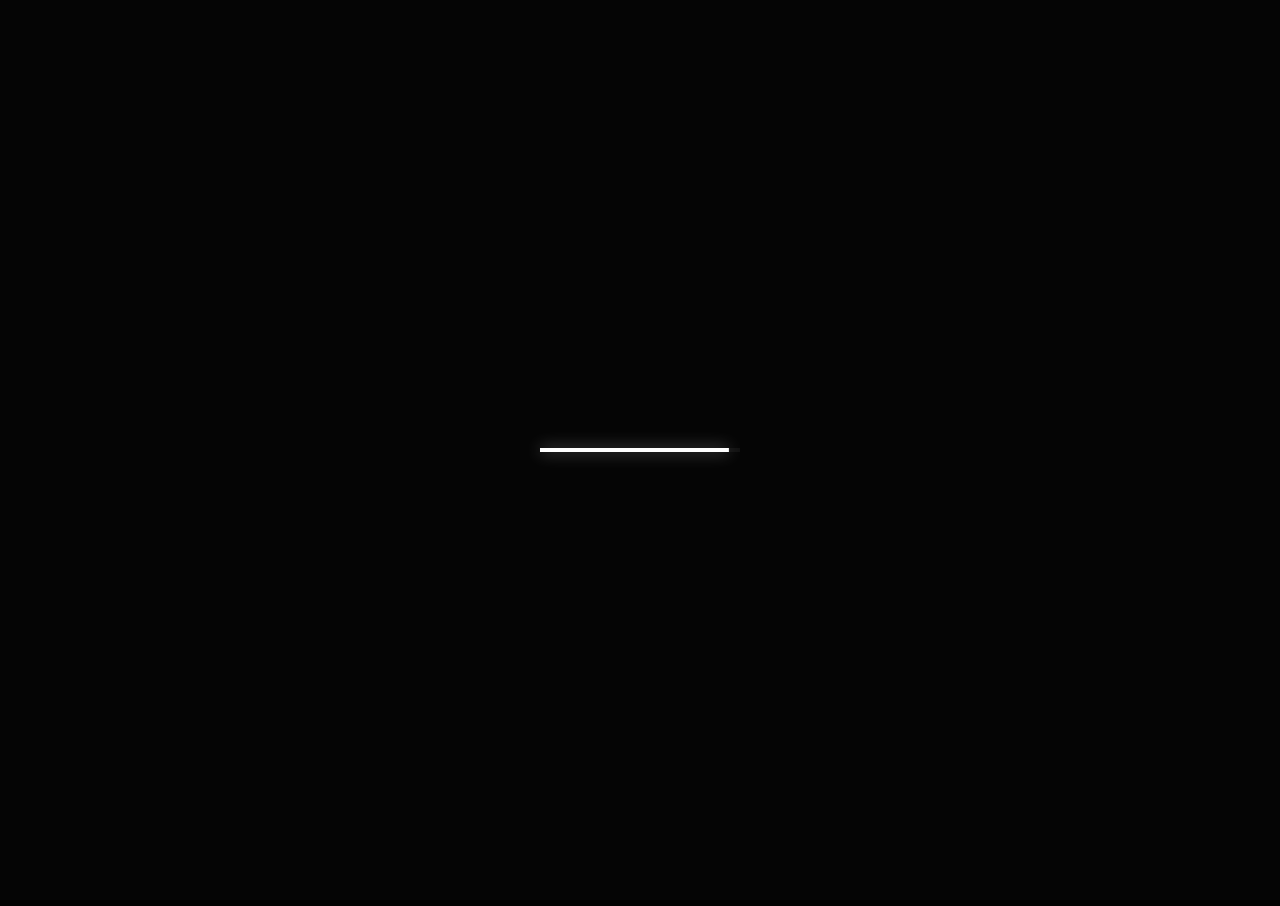
==== index.html @ 07d3c1ad "test" ====
<!DOCTYPE html>
<html class="no-js wf-loading is-en" lang="en">
  <head>
    <meta charset="utf-8" />
    <meta http-equiv="X-UA-Compatible" content="IE=edge,chrome=1" />
    <meta name="theme-color" content="#0c0720" />
    <meta name="msapplication-TileColor" content="#da532c" />
    <meta name="theme-color" content="#ffffff" />
    <link rel=icon href=/favicon.ico>
    <title>支松岗</title>
    <meta
      name="description"
      content="blog is a real-time, development focussed, creative studio."
    />
    <meta
      name="viewport"
      content="width=device-width,minimum-scale=1,initial-scale=1,user-scalable=no"
    />
    <script>
      // 判断手机端或PC端
      var ua = (
        navigator.userAgent ||
        navigator.vendor ||
        window.opera
      ).toLowerCase();
      document.documentElement.className += /(iPad|iPhone|Android)/i.test(ua)
        ? " is-mobile"
        : " is-desktop";
      document.documentElement.className =
        document.documentElement.className.replace("no-js", "js");
      var supportedLangs = ["en", "cn"];
      var lang = "en";
    </script>
    <link rel="stylesheet" href="./assets/css/index.css" />
  </head>
  <body>
    <canvas id="canvas"></canvas>
    <div id="app">
      <div id="main" data-scroll-tooltip="Scroll to begin">
        <div id="main-scroll">
          <div id="page-container">
            <main
              id="about"
              class="page is-about"
              data-id="about"
              data-page-id="about"
              data-url="about"
              data-title="支松岗个人官网"
            >
              <section id="about-hero" class="hero is-full">
                <div id="about-hero-context" class="hero-context flex-vertical">
                  <div class="hero-inner">
                    <h1 id="about-hero-title" class="hero-title flex-vertical">
                      Hello, I am 支松岗
                    </h1>
                    <h4 id="about-hero-desc" class="hero-desc flex-vertical">
                      认真做好每一个细节，用心写好每一段代码
                    </h4>
                  </div>
                </div>
              </section>

              <section id="about-blog" class="is-full margin-bottom-full">
                <div id="about-blog-context" class="sec-context flex-vertical">
                  <div class="sec-context-inner is-right darker-bg">
                    <h3
                      id="about-blog-title"
                      class="about-sec-title font-header"
                    ></h3>
                    <h4
                      id="about-blog-subtitle"
                      class="about-sec-subtitle font-header"
                    >
                      个人信息
                    </h4>
                    <div id="about-blog-desc" class="about-sec-desc">
                      我是<b>支松岗</b>，是一名非常热爱学习的<b>「菜鸡前端开发工程师」</b>。有着很平凡的工作经历，对自己的人生方向不怎么坚定，因为自己的一失足而踏足前端，是一件让我毕生难忘的事情。
                      <br />
                      <br />
                      <b>「划水」</b>是目前唯一每天都能坚持完成的事情。
                    </div>
                  </div>
                </div>
              </section>

              <section id="about-services" class="is-full">
                <div
                  id="about-services-context"
                  class="sec-context flex-vertical"
                >
                  <div class="sec-context-inner is-right darker-bg">
                    <h3
                      id="about-services-title"
                      class="about-sec-subtitle font-header"
                    >
                      自我评价
                    </h3>
                    <h4 id="about-services-subtitle" class="about-sec-title">
                      学习让我快乐
                    </h4>
                    <div id="about-services-items">
                      <div class="about-services-item">
                        <div class="about-services-item-title font-bold">
                          发现
                        </div>
                        <ul class="about-services-subitems nav">
                          <li class="about-services-subitem">个人能力</li>
                          <li class="about-services-subitem">团队精神</li>
                          <li class="about-services-subitem">目标管理</li>
                        </ul>
                      </div>
                      <div class="about-services-item">
                        <div class="about-services-item-title font-bold">
                          标签
                        </div>
                        <ul class="about-services-subitems nav">
                          <li class="about-services-subitem">执行力</li>
                          <li class="about-services-subitem">责任心</li>
                          <li class="about-services-subitem">自驱动</li>
                        </ul>
                      </div>
                      <div class="about-services-item">
                        <div class="about-services-item-title font-bold">
                          爱好
                        </div>
                        <ul class="about-services-subitems nav">
                          <li class="about-services-subitem">学习</li>
                          <li class="about-services-subitem">阅读</li>
                          <li class="about-services-subitem">写作</li>
                        </ul>
                      </div>
                    </div>
                  </div>
                </div>
              </section>

              <div class="is-full"></div>
            </main>
          </div>

          <div id="featured">
            <div id="featured-context" class="sec-context">
              <div class="sec-context-inner">
                <h3 id="featured-title" class="sec-title font-header">
                  精选文章
                </h3>
                <div id="featured-desc" class="sec-desc font-bold">
                  「懒人码农」公众号作者，实战开发者，支持文章投稿及相互开白名单。一切技术问题，都要服从产品交付和市场反馈。
                </div>
              </div>
              <div id="featured-items-container">
                <div class="featured-item" data-id="img-1">
                  <a
                    class="featured-item-link"
                    href="https://juejin.im/post/5ef0a38af265da0291786b6e"
                  >
                    <div class="featured-item-image">
                      <div class="featured-item-image-inner"></div>
                    </div>
                    <div
                      class="featured-item-context is-white-content"
                      data-base-color="#00f"
                    >
                      <div
                        class="
                          featured-item-desc
                          font-header-bold
                          split-line-mask-effect
                        "
                      >
                        NodeJS全栈开发一个功能完善的Express项目（附完整源码）
                      </div>
                      <div class="featured-item-client split-line-mask-effect">
                        NodeJS全栈入门
                      </div>
                      <svg xmlns="http://www.w3.org/2000/svg" viewbox="0 0 8 8">
                        <polygon
                          points="6.767 0.603 6.767 5.897 0.871 0 0 0.872 5.894 6.767 0.605 6.767 0.605 8 8 8 8 0.603 6.767 0.603"
                        />
                      </svg>
                    </div>
                  </a>
                </div>

                <div class="featured-item" data-id="img-2">
                  <a
                    class="featured-item-link"
                    href="https://juejin.im/post/5efca542f265da22c058d8ed"
                  >
                    <div class="featured-item-image">
                      <div class="featured-item-image-inner"></div>
                    </div>
                    <div
                      class="featured-item-context is-white-content"
                      data-base-color="#00f"
                    >
                      <div
                        class="
                          featured-item-desc
                          font-header-bold
                          split-line-mask-effect
                        "
                      >
                        Vue+Echarts构建大数据可视化酷炫展示公司品牌实战项目分享（附源码）
                      </div>
                      <div class="featured-item-client split-line-mask-effect">
                        大数据可视化平台
                      </div>
                      <svg xmlns="http://www.w3.org/2000/svg" viewbox="0 0 8 8">
                        <polygon
                          points="6.767 0.603 6.767 5.897 0.871 0 0 0.872 5.894 6.767 0.605 6.767 0.605 8 8 8 8 0.603 6.767 0.603"
                        />
                      </svg>
                    </div>
                  </a>
                </div>

                <div class="featured-item" data-id="img-3">
                  <a
                    class="featured-item-link"
                    href="https://juejin.im/post/5f01b5325188252e6e15095c"
                  >
                    <div class="featured-item-image">
                      <div class="featured-item-image-inner"></div>
                    </div>
                    <div
                      class="featured-item-context is-white-content"
                      data-base-color="#00f"
                    >
                      <div
                        class="
                          featured-item-desc
                          font-header-bold
                          split-line-mask-effect
                        "
                      >
                        开发一款微信小程序的个性简历，能打开大厂之门并获得门票？（附源码）
                      </div>
                      <div class="featured-item-client split-line-mask-effect">
                        微信小程序
                      </div>
                      <svg xmlns="http://www.w3.org/2000/svg" viewbox="0 0 8 8">
                        <polygon
                          points="6.767 0.603 6.767 5.897 0.871 0 0 0.872 5.894 6.767 0.605 6.767 0.605 8 8 8 8 0.603 6.767 0.603"
                        />
                      </svg>
                    </div>
                  </a>
                </div>

                <div class="featured-item" data-id="img-4">
                  <a
                    class="featured-item-link"
                    href="https://juejin.im/post/5ef8a8ed6fb9a07e944ed6d6"
                  >
                    <div class="featured-item-image">
                      <div class="featured-item-image-inner"></div>
                    </div>
                    <div
                      class="featured-item-context is-white-content"
                      data-base-color="#00f"
                    >
                      <div
                        class="
                          featured-item-desc
                          font-header-bold
                          split-line-mask-effect
                        "
                      >
                        2020值得收藏与学习280多款H5小游戏，从入门到彻底了解它（附源码）
                      </div>
                      <div class="featured-item-client split-line-mask-effect">
                        H5小游戏
                      </div>
                      <svg xmlns="http://www.w3.org/2000/svg" viewbox="0 0 8 8">
                        <polygon
                          points="6.767 0.603 6.767 5.897 0.871 0 0 0.872 5.894 6.767 0.605 6.767 0.605 8 8 8 8 0.603 6.767 0.603"
                        />
                      </svg>
                    </div>
                  </a>
                </div>

                <div class="featured-item" data-id="img-5">
                  <a
                    class="featured-item-link"
                    href="https://juejin.im/post/5f05c351f265da22fe241ade"
                  >
                    <div class="featured-item-image">
                      <div class="featured-item-image-inner"></div>
                    </div>
                    <div
                      class="featured-item-context is-white-content"
                      data-base-color="#00f"
                    >
                      <div
                        class="
                          featured-item-desc
                          font-header-bold
                          split-line-mask-effect
                        "
                      >
                        Vue+Express+Webpack自建脚手架完善单页面应用，档次瞬间提高（附完整源码
                      </div>
                      <div class="featured-item-client split-line-mask-effect">
                        NodeJS全栈进阶
                      </div>
                      <svg xmlns="http://www.w3.org/2000/svg" viewbox="0 0 8 8">
                        <polygon
                          points="6.767 0.603 6.767 5.897 0.871 0 0 0.872 5.894 6.767 0.605 6.767 0.605 8 8 8 8 0.603 6.767 0.603"
                        />
                      </svg>
                    </div>
                  </a>
                </div>
              </div>
            </div>
          </div>

          <div id="contact">
            <div id="contact-main">
              <div id="contact-context" class="sec-context flex-vertical">
                <div class="sec-context-inner darker-bg is-left">
                  <h4 id="contact-title">联系我😃</h4>
                  <div id="contact-desc">听说你在找我哦，👉明智的选择👍</div>
                  <div id="contact-columns">
                    <div class="contact-column">
                      <div class="contact-column-title font-bold">联络</div>
                      <ul class="nav">
                        <li class="contact-column-item">手机：123456789</li>
                        <li class="contact-column-item">
                          邮箱：123456789@qq.com
                        </li>
                        <li class="contact-column-item">
                          Q<span style="padding-left: 8px"></span>Q：123456789
                        </li>
                        <li class="contact-column-item">微信：123456789</li>
                      </ul>
                    </div>
                    <div class="contact-column">
                      <div class="contact-column-title font-bold">社交</div>
                      <ul class="nav">
                        <li class="contact-column-item">
                          <a href="#" target="_blank" rel="noreferrer"
                            >Github</a
                          >
                        </li>
                        <li class="contact-column-item">
                          <a href="#" target="_blank" rel="noreferrer"
                            >公众号</a
                          >
                        </li>
                        <li class="contact-column-item">
                          <a href="#" target="_blank" rel="noreferrer">掘金</a>
                        </li>
                        <li class="contact-column-item">
                          <a href="#" target="_blank" rel="noreferrer">CSDN</a>
                        </li>
                      </ul>
                    </div>
                  </div>
                  <div class="clear-fix"></div>
                </div>
              </div>
            </div>

            <footer id="contact-footer">
              <a
                id="contact-footer-copyright"
                class="font-subheader"
                href="https://beian.miit.gov.cn/"
                >备案号: 粤ICP备2021099683号</a
              >
            </footer>
          </div>
        </div>
      </div>

      <div id="main-scrollbar">
        <div id="main-scrollbar-indicator"></div>
      </div>

      <div id="menu">
        <canvas id="menu-canvas"></canvas>
        <div id="menu-content" class="flex-vertical">
          <ul id="menu-menu" class="nav">
            <li class="menu-menu-item is-about"><a href="/about">关于我</a></li>
            <li class="menu-menu-item is-blog"><a href="/blog">技术博客</a></li>
            <li class="menu-menu-item is-contact">
              <a href="/contact">联系我</a>
            </li>
          </ul>
          <div id="menu-lang-selector"></div>
        </div>
      </div>

      <header id="header" class="font-subheader cache">
        <div id="header-content">
          <a aria-label="homepage" href="/about" id="header-logo">支松岗8888</a>
          <ul id="header-menu" class="nav">
            <li class="header-menu-item header-item is-contact">
              <a aria-label="contact" href="/contact">
                <div class="header-menu-item-mask">联系我</div>
              </a>
            </li>
            <li class="header-menu-item header-item is-blog">
              <a aria-label="blog" href="/blog">
                <div class="header-menu-item-mask">技术博客</div>
              </a>
            </li>
            <li class="header-menu-item header-item is-about">
              <a aria-label="about" href="/about">
                <div class="header-menu-item-mask">关于我</div>
              </a>
            </li>
          </ul>
        </div>
        <div id="header-menu-btn"></div>
      </header>

      <div id="main-scroll-indicator">
        <div id="main-scroll-indicator-text">滚动查看更多</div>
        <div id="main-scroll-indicator-arrow-container">
          <svg
            xmlns="http://www.w3.org/2000/svg"
            width="5"
            height="40"
            viewbox="0 0 5 40"
          >
            <title>智能矢量图箭头</title>
            <path d="M0,40V0H1V35H5Z" />
          </svg>
        </div>
      </div>
    </div>

    <a id="snd-btn" class="cache"></a>
    <div id="preloader" class="cache" data-gesture="Click anywhere to begin">
      <canvas id="preloader-canvas"></canvas>
    </div>
    <div id="not-support" class="cache">
      We are sorry to inform you that your browser is not compatible with our
      website.
      <br />
      <br />Please do consider upgrading your browser.
    </div>
    <div id="cursor-follow" class="font-bold"></div>

    <script src="./assets/js/TweenLite.js"></script>
    <script src="./assets/js/three.r112.js"></script>
    <script src="./assets/js/index.js"></script>
  </body>
</html>
---- assets/css/index.css ----
@font-face {
  font-family: "GT-Sectra-Fine-Bold";
  font-weight: 700;
  font-style: normal;
  src: url("/assets/fonts/GT-Sectra-Fine-Medium.eot");
  src: url("/assets/fonts/GT-Sectra-Fine-Medium.eot?#iefix") format("eot"),
    url("/assets/fonts/GT-Sectra-Fine-Medium.woff2") format("woff2"),
    url("/assets/fonts/GT-Sectra-Fine-Medium.woff") format("woff"),
    url("/assets/fonts/GT-Sectra-Fine-Medium.ttf") format("truetype");
}

@font-face {
  font-family: "GT-Sectra-Fine";
  font-weight: 400;
  font-style: normal;
  src: url("/assets/fonts/GT-Sectra-Fine-Book.eot");
  src: url("/assets/fonts/GT-Sectra-Fine-Book.eot?#iefix") format("eot"),
    url("/assets/fonts/GT-Sectra-Fine-Book.woff2") format("woff2"),
    url("/assets/fonts/GT-Sectra-Fine-Book.woff") format("woff"),
    url("/assets/fonts/GT-Sectra-Fine-Book.ttf") format("truetype");
}

@font-face {
  font-family: "nb_akademie_medium";
  font-weight: 700;
  font-style: normal;
  src: url("/assets/fonts/nb_akademie_medium-webfont.eot");
  src: url("/assets/fonts/nb_akademie_medium-webfont.eot?#iefix") format("eot"),
    url("/assets/fonts/nb_akademie_medium-webfont.woff2") format("woff2"),
    url("/assets/fonts/nb_akademie_medium-webfont.woff") format("woff"),
    url("/assets/fonts/nb_akademie_medium-webfont.ttf") format("truetype");
}

@font-face {
  font-family: "nb_akademie_light";
  font-weight: 400;
  font-style: normal;
  src: url("/assets/fonts/nb_akademie_light-webfont.eot");
  src: url("/assets/fonts/nb_akademie_light-webfont.eot?#iefix") format("eot"),
    url("/assets/fonts/nb_akademie_light-webfont.woff2") format("woff2"),
    url("/assets/fonts/nb_akademie_light-webfont.woff") format("woff"),
    url("/assets/fonts/nb_akademie_light-webfont.ttf") format("truetype");
}

html,
.font-default {
  font-family: "nb_akademie_light", "Microsoft Yahei", "微软雅黑", STXihei,
    "华文细黑", sans-serif;
  font-weight: 400;
  font-style: normal;
}

.font-bold {
  font-family: "nb_akademie_medium", "Microsoft Yahei", "微软雅黑", STXihei,
    "华文细黑", sans-serif;
  font-weight: 700;
  font-style: normal;
}

.font-header,
h1.hero-title,
#menu {
  font-family: "GT-Sectra-Fine", "Microsoft Yahei", "微软雅黑", STXihei,
    "华文细黑", serif;
  font-weight: 400;
}

.font-header-bold {
  font-family: "GT-Sectra-Fine-Bold", "Microsoft Yahei", "微软雅黑", STXihei,
    "华文细黑", serif;
  font-weight: 700;
}

.font-english-default {
  font-family: "nb_akademie_light", sans-serif;
  font-weight: 400;
  font-style: normal;
}

.font-english-bold {
  font-family: "nb_akademie_medium", sans-serif;
  font-weight: 700;
  font-style: normal;
}

.font-english-header {
  font-family: "GT-Sectra-Fine", serif;
  font-weight: 400;
}

.font-english-header-bold {
  font-family: "GT-Sectra-Fine-Bold", serif;
  font-weight: 700;
}

.flex-vertical {
  display: box;
  display: -webkit-flex;
  display: -moz-flex;
  display: -ms-flexbox;
  display: flex;
  -moz-box-pack: center;
  box-pack: center;
  -webkit-justify-content: center;
  -moz-justify-content: center;
  -ms-justify-content: center;
  -o-justify-content: center;
  justify-content: center;
  -ms-flex-pack: center;
  box-orient: vertical;
  -webkit-flex-direction: column;
  -moz-flex-direction: column;
  flex-direction: column;
  -ms-flex-direction: column;
}

.flex-horizontal {
  display: -webkit-box;
  display: -moz-box;
  display: box;
  display: -webkit-flex;
  display: -moz-flex;
  display: -ms-flexbox;
  display: flex;
  -webkit-box-pack: center;
  -moz-box-pack: center;
  box-pack: center;
  -webkit-justify-content: center;
  -moz-justify-content: center;
  -ms-justify-content: center;
  -o-justify-content: center;
  justify-content: center;
  -ms-flex-pack: center;
  box-orient: horizontal;
  -webkit-flex-direction: row;
  -moz-flex-direction: row;
  flex-direction: row;
  -ms-flex-direction: row;
}

html {
  line-height: 1.15;
  -webkit-text-size-adjust: 100%;
}

body {
  margin: 0;
}

h1 {
  font-size: 2em;
  margin: 0.67em 0;
}

hr {
  box-sizing: content-box;
  height: 0;
  overflow: visible;
}

pre {
  font-family: monospace, monospace;
  font-size: 1em;
}

a {
  background-color: transparent;
}

abbr[title] {
  border-bottom: none;
  text-decoration: underline;
  text-decoration: underline dotted;
}

b,
strong {
  font-weight: bolder;
}

code,
kbd,
samp {
  font-family: monospace, monospace;
  font-size: 1em;
}

small {
  font-size: 80%;
}

sub,
sup {
  font-size: 75%;
  line-height: 0;
  position: relative;
  vertical-align: baseline;
}

sub {
  bottom: -0.25em;
}

sup {
  top: -0.5em;
}

img {
  border-style: none;
}

button,
input,
optgroup,
select,
textarea {
  font-family: inherit;
  font-size: 100%;
  line-height: 1.15;
  margin: 0;
}

button,
input {
  overflow: visible;
}

button,
select {
  text-transform: none;
}

button,
[type="button"],
[type="reset"],
[type="submit"] {
  -webkit-appearance: button;
}

button::-moz-focus-inner,
[type="button"]::-moz-focus-inner,
[type="reset"]::-moz-focus-inner,
[type="submit"]::-moz-focus-inner {
  border-style: none;
  padding: 0;
}

button:-moz-focusring,
[type="button"]:-moz-focusring,
[type="reset"]:-moz-focusring,
[type="submit"]:-moz-focusring {
  outline: 1px dotted ButtonText;
}

fieldset {
  padding: 0.35em 0.75em 0.625em;
}

legend {
  box-sizing: border-box;
  color: inherit;
  display: table;
  max-width: 100%;
  padding: 0;
  white-space: normal;
}

progress {
  vertical-align: baseline;
}

textarea {
  overflow: auto;
}

[type="checkbox"],
[type="radio"] {
  box-sizing: border-box;
  padding: 0;
}

[type="number"]::-webkit-inner-spin-button,
[type="number"]::-webkit-outer-spin-button {
  height: auto;
}

[type="search"] {
  -webkit-appearance: textfield;
  outline-offset: -2px;
}

[type="search"]::-webkit-search-decoration {
  -webkit-appearance: none;
}

::-webkit-file-upload-button {
  -webkit-appearance: button;
  font: inherit;
}

details {
  display: block;
}

summary {
  display: list-item;
}

template {
  display: none;
}

[hidden] {
  display: none;
}

:root {
  --vh: 1vh;
}

.span-1 {
  float: left;
  width: 8.33333%;
}

.span-2 {
  float: left;
  width: 16.66667%;
}

.span-3 {
  float: left;
  width: 25%;
}

.span-4 {
  float: left;
  width: 33.33333%;
}

.span-5 {
  float: left;
  width: 41.66667%;
}

.span-6 {
  float: left;
  width: 50%;
}

.span-7 {
  float: left;
  width: 58.33333%;
}

.span-8 {
  float: left;
  width: 66.66667%;
}

.span-9 {
  float: left;
  width: 75%;
}

.span-10 {
  float: left;
  width: 83.33333%;
}

.span-11 {
  float: left;
  width: 91.66667%;
}

.span-12 {
  float: left;
  width: 100%;
}

.left-1 {
  margin-left: 8.33333%;
}

.left-2 {
  margin-left: 16.66667%;
}

.left-3 {
  margin-left: 25%;
}

.left-4 {
  margin-left: 33.33333%;
}

.left-5 {
  margin-left: 41.66667%;
}

.left-6 {
  margin-left: 50%;
}

.left-7 {
  margin-left: 58.33333%;
}

.left-8 {
  margin-left: 66.66667%;
}

.left-9 {
  margin-left: 75%;
}

.left-10 {
  margin-left: 83.33333%;
}

.left-11 {
  margin-left: 91.66667%;
}

.top-1 {
  margin-top: 40px;
}

.top-2 {
  margin-top: 80px;
}

.top-3 {
  margin-top: 120px;
}

.top-4 {
  margin-top: 160px;
}

.top-5 {
  margin-top: 200px;
}

.top-6 {
  margin-top: 240px;
}

.top-7 {
  margin-top: 280px;
}

.top-8 {
  margin-top: 320px;
}

.top-9 {
  margin-top: 360px;
}

.top-10 {
  margin-top: 400px;
}

.space {
  width: 100%;
  height: 40px;
  clear: both;
}

.layout-doc-center {
  width: 100%;
  padding: 0 100px;
}

.layout-context {
  width: 100%;
  margin-left: auto;
  margin-right: auto;
  max-width: 1400px;
}

.layout-vh100 {
  height: 100vh;
  height: calc(var(--vh, 1vh) * 100);
}

h2 {
  font-size: 42px;
  margin: 0 0;
}

html {
  width: 100%;
  height: 100%;
  font-size: 20px;
  color: #e8e8e8;
  -webkit-overflow-scrolling: touch;
  touch-action: none;
}

body {
  position: fixed;
  width: 100%;
  height: 100%;
  overflow: hidden;
  background-color: #ffffff;
  -webkit-overflow-scrolling: touch;
}

html.no-js body {
  position: relative;
  overflow-y: auto;
  background-color: #101010;
}

html.use-webgl body,
html.no-webgl body {
  background-color: #101010;
}

* {
  box-sizing: border-box;
  -webkit-touch-callout: none;
  -webkit-user-select: none;
  -khtml-user-select: none;
  -moz-user-select: none;
  -ms-user-select: none;
  user-select: none;
  -webkit-tap-highlight-color: transparent;
}

video {
  background-color: #000;
}

.cache {
  transform: translateZ(0);
}

a {
  display: inline-block;
  text-decoration: none;
}

.clear-fix {
  width: 100%;
}

.clear-fix:after {
  display: block;
  content: "";
  clear: both;
}

#app {
  position: relative;
  width: 100%;
  height: 100%;
  text-align: center;
  visibility: hidden;
}

html.is-ready #app,
html.no-js #app {
  visibility: visible;
}

#main {
  position: absolute;
  width: 100%;
  height: 100%;
  text-align: center;
  overflow: hidden;
}

#main-scroll {
  position: absolute;
  width: 100%;
  will-change: transform;
}

#main-scrollbar {
  position: absolute;
  right: 8px;
  top: 16px;
  width: 2px;
  bottom: 16px;
  background-color: rgba(127, 127, 127, 0.255);
  z-index: 1500;
  mix-blend-mode: difference;
}

#main-scrollbar-indicator {
  position: absolute;
  width: 100%;
  background-color: #fff;
}

#main-scrollbar-indicator:after {
  position: absolute;
  display: block;
  width: 18px;
  left: -8px;
  height: 100%;
  content: "";
  background-color: rgba(255, 255, 255, 0);
}

.hero-scroll-btn {
  position: absolute;
  background-color: transparent;
  left: 50%;
  bottom: 8rem;
  width: 1.2em;
  height: 1.8em;
  outline: none;
  padding: 0;
  margin: 0 0 0 -0.6em;
  border: 1px solid rgba(240, 240, 240, 0.18);
  border-radius: 10px 10px 15px 15px;
}

.hero-scroll-btn:before {
  position: absolute;
  content: "";
  display: block;
  transform: translateX(-50%);
  left: 50%;
  top: 3px;
  width: 1px;
  height: 4px;
  background-color: rgba(240, 240, 240, 0.18);
}

#canvas {
  position: fixed;
}

html.no-js #canvas,
html.no-webgl #canvas {
  display: none;
}

#overlay {
  position: fixed;
}

ul.nav {
  list-style-type: none;
}

.sec-context {
  max-width: 1500px;
  text-align: left;
  margin: 0 auto;
  padding: 8vh 0;
  padding: calc(var(--vh, 1vh) * 8) 0;
}

.sec-context-inner {
  width: 84%;
  margin-left: auto;
  margin-right: auto;
}

.sec-context-inner.is-left {
  width: 42%;
  margin-left: 8%;
  margin-right: 50%;
}

.sec-context-inner.is-right {
  width: 42%;
  margin-left: 50%;
  margin-right: 8%;
}

.is-full {
  width: 100%;
  height: 100vh;
  height: calc(var(--vh, 1vh) * 100);
}

.margin-bottom-full {
  margin-bottom: 100vh;
  margin-bottom: calc(var(--vh, 1vh) * 100);
}

.margin-bottom-half-full {
  margin-bottom: 50vh;
  margin-bottom: calc(var(--vh, 1vh) * 50);
}

.is-full120 {
  width: 100%;
  height: 120vh;
  height: calc(var(--vh, 1vh) * 120);
}

.darker-bg {
  position: relative;
}

.darker-bg::before {
  display: block;
  position: absolute;
  content: "";
  width: 100%;
  height: 100%;
  background-image: url(../images/dark.png);
  background-size: 100% 100%;
  z-index: -1;
  opacity: 0.2;
  transform: scale(1.25, 1.25);
}

.hero {
  position: relative;
}

.hero-context {
  padding: 45px 40px;
  width: 100%;
  height: 100%;
  align-items: center;
}

.hero-inner {
  width: auto;
  will-change: transform;
}

h1.hero-title {
  display: block;
  width: 100%;
  font-size: 4em;
  line-height: 1em;
  margin: 0 0 1vh 0;
  margin: 0 0 calc(var(--vh, 1vh) * 1) 0;
  color: #fff;
  will-change: filter;
}

.hero-desc {
  display: block;
  width: 100%;
  font-size: 1em;
  line-height: 1.5em;
  margin: 0 0;
  letter-spacing: 0.2em;
  color: #eeeeff;
  will-change: filter;
  font-weight: 400;
}

html.is-cn .hero-desc {
  font-size: 0.9em;
}

.split-line {
  position: relative;
  display: inline-block;
  margin-bottom: 2px;
  vertical-align: bottom;
}

.split-line-mask-effect .split-line {
  color: transparent;
  overflow: hidden;
}

.split-line-mask-effect .split-line.is-visible {
  color: #fff;
}

.split-line-mask-effect .split-line-mask {
  position: absolute;
  left: 0;
  top: 0;
  height: 100%;
  background-color: #fff;
  will-change: transform;
}

.split-line-up-effect .split-line {
  overflow: hidden;
}

.split-line-up-effect .split-line-inner {
  position: absolute;
  left: 0;
  top: 0;
  width: 100%;
  height: 100%;
  will-change: transform;
}

.lazy-load-img {
  line-height: 0;
}

.lazy-load-img img {
  width: 100%;
  opacity: 0;
  transition: opacity 1s linear;
}

.lazy-load-img.is-ready img {
  opacity: 1;
}

#cursor-follow {
  position: absolute;
  position: fixed;
  z-index: 6000;
  pointer-events: none;
  transform: translate3d(-100px, 0, 0);
  display: none;
  width: 80px;
  left: -40px;
  top: 20px;
  text-align: center;
  text-transform: uppercase;
  font-size: 0.5em;
  letter-spacing: 0.2em;
  color: #fff;
  will-change: opacity, transform;
}

html.is-mobile #cursor-follow {
  display: none;
}

#snd-btn {
  display: none;
  position: absolute;
  width: 60px;
  height: 60px;
  right: 60px;
  bottom: 30px;
  margin-right: -25px;
  margin-bottom: -20px;
  cursor: pointer;
}

#snd-btn canvas {
  width: 20px;
  height: 20px;
  margin-left: 20px;
  margin-top: 20px;
}

@media (max-width: 1600px) {
  body {
    font-size: 0.8em;
  }
}

@media (max-width: 1440px) {
  body {
    font-size: 0.75em;
  }
}

@media (max-width: 1280px) {
  html.no-js body,
  html.use-webgl body,
  html.no-webgl body {
    background-color: #000;
  }

  #canvas {
    margin-top: 70px;
  }

  #main {
    top: 70px;
    bottom: 0;
    height: auto;
  }

  #main-scrollbar {
    top: 86px;
    width: 2px;
  }

  .sec-context-inner,
  .sec-context-inner.is-left,
  .sec-context-inner.is-right {
    width: 90vw;
    margin-left: 5vw;
    margin-right: 5vw;
  }
}

@media (max-width: 420px) {
  .hero-context {
    padding: 35px 35px;
  }

  h1.hero-title {
    font-size: 2.6em;
  }
}

@media (max-width: 400px) {
  h1.hero-title {
    font-size: 2.3em;
  }

  .hero-desc {
    font-size: 0.6em;
  }

  html.is-cn .hero-desc {
    font-size: 0.8em;
  }
}

#not-support {
  display: none;
  position: fixed;
  width: 240px;
  right: 30px;
  bottom: 30px;
  z-index: 8192;
  color: #fff;
  background-color: #c00;
  padding: 20px 20px;
  font-size: 0.7em;
}

html.no-webgl #not-support,
html.no-js #not-support {
  display: block;
}

#main-scroll-indicator {
  position: absolute;
  left: 60px;
  bottom: 30px;
  margin-bottom: 30px;
  will-change: opacity;
  pointer-events: none;
}

#main-scroll-indicator path {
  fill: #fff;
}

html.no-js #main-scroll-indicator {
  display: none;
}

#main-scroll-indicator-text {
  position: absolute;
  left: -4px;
  bottom: 50px;
  white-space: nowrap;
  transform-origin: 0 0;
  transform: rotate(-90deg);
  font-size: 11px;
  letter-spacing: 2px;
  text-transform: uppercase;
}

#main-scroll-indicator-arrow-container {
  width: 5px;
  height: 40px;
  overflow: hidden;
}

#main-scroll-indicator-arrow-container svg {
  animation-name: main-scroll-indicator-arrow;
  animation-duration: 2s;
  animation-iteration-count: infinite;
  animation-timing-function: ease-in-out;
}

@keyframes main-scroll-indicator-arrow {
  0% {
    transform: translate3d(0, -100%, 0);
  }

  15% {
    transform: translate3d(0, 0, 0);
  }

  85% {
    transform: translate3d(0, 0, 0);
  }

  100% {
    transform: translate3d(0, 100%, 0);
  }
}

@media (max-width: 1280px) {
  #main-scroll-indicator {
    display: none;
  }
}

#header {
  position: absolute;
  top: 60px;
  width: 100%;
  z-index: 2500;
  vertical-align: bottom;
  font-size: 12px;
  text-transform: uppercase;
  letter-spacing: 0.1em;
}

#header-logo-path {
  fill: #fff;
}

​#header-content {
  width: 100%;
  left: 0;
  bottom: 42px;
}

#header-logo {
  float: left;
  padding-left: 60px;
  color: #fff;
  line-height: 33px;
}

#header-logo svg {
  width: 76.43px;
  height: 10px;
}

html.is-menu-visible #header-logo path {
  fill: #000;
}

#header-menu {
  float: right;
  margin: 0 0;
  padding: 0 0;
  text-align: center;
  padding-right: 60px;
}

li.header-menu-item {
  float: right;
  margin: 0 0.4vw;
}

li.header-menu-item a {
  display: inline-block;
  padding: 10px 10px;
  color: #bbb;
}

.header-item {
  position: relative;
}

.header-item::after {
  position: absolute;
  content: "";
  bottom: 6px;
  left: 10px;
  width: 1.5em;
  height: 2px;
  background-color: #fff;
  transform-origin: 0 0;
  transform: scale3d(0, 1, 1);
  transition: transform 0.18s ease-in-out;
}

.at-home .header-item.is-home:after,
.at-about .header-item.is-about:after,
.at-blog .header-item.is-blog:after,
.at-contact .header-item.is-contact:after,
.header-item:hover:after,
.header-item.is-selected:after {
  transform: scale3d(0.5, 1, 1);
}

.at-home .header-item.is-home a,
.at-about .header-item.is-about a,
.at-blog .header-item.is-blog a,
.at-contact .header-item.is-contact a,
.header-item:hover a,
.header-item.is-selected a {
  color: #fff;
}

.header-menu-item-mask {
  overflow: hidden;
}

.header-menu-item-mask span {
  display: inline-block;
}

#header-lang-selector {
  float: right;
  margin-left: 1vw;
  padding-right: 60px;
}

a.header-lang-item {
  margin-right: -10px;
  padding: 10px 10px;
  color: #e8e8e8;
}

#header-menu-btn {
  display: none;
  position: absolute;
  right: 0;
  top: -20px;
  width: 50px;
  height: 50px;
}

#header-menu-btn::before,
#header-menu-btn::after {
  position: absolute;
  content: "";
  left: 50%;
  top: 50%;
  display: block;
  width: 2px;
  height: 24px;
  margin-top: -10px;
  background-color: #fff;
}

html.is-menu-visible #header-menu-btn::before,
html.is-menu-visible #header-menu-btn::after {
  background-color: #000;
}

#header-menu-btn::before {
  transform: translate3d(0, -5px, 0) rotate(90deg);
  transition: transform 0.18s ease-in-out;
}

#header-menu-btn.is-selected::before {
  transform: rotate(-45deg);
}

#header-menu-btn::after {
  transform: translate3d(0, 5px, 0) rotate(-90deg);
  transition: transform 0.18s ease-in-out;
}

#header-menu-btn.is-selected::after {
  transform: rotate(45deg);
}

@media (max-width: 1280px) {
  #menu {
    font-size: 1.4em;
  }

  #header {
    left: 0;
    top: 0;
    height: 70px;
  }

  #header-logo {
    padding-left: 30px;
    padding-top: 22px;
  }

  #header-lang-selector,
  #header-menu {
    display: none;
  }

  #header-menu-btn {
    display: block;
    margin-right: 16px;
    margin-top: 30px;
  }
}

#menu {
  display: none;
  position: absolute;
  top: 0;
  width: 100%;
  height: 100%;
  z-index: 2000;
  color: #888888;
  text-align: left;
}

#menu-content {
  position: absolute;
  left: 0;
  top: 0;
  width: 100%;
  height: 100%;
  text-align: center;
}

#menu-menu {
  padding: 0 0;
  font-size: 1.6em;
  line-height: 1.8em;
  letter-spacing: 0.06em;
}

.menu-menu-item {
  opacity: 0;
}

.menu-menu-item a {
  display: inline-block;
  position: relative;
  color: #000;
}

.menu-menu-item a:after {
  display: none;
  position: absolute;
  left: -10%;
  top: 50%;
  width: 120%;
  height: 2px;
  background-color: #000;
  content: "";
}

.at-home .menu-menu-item.is-home a:after,
.at-about .menu-menu-item.is-about a:after,
.at-blog .menu-menu-item.is-blog a:after,
.at-contact .menu-menu-item.is-contact a:after {
  display: block;
}

#menu-lang-selector {
  opacity: 0;
  font-size: 0.8em;
}

a.menu-lang-item {
  color: #000;
}

.menu-lang-item-separator {
  display: inline-block;
  padding: 0 0.3vw;
}

.menu-lang-item.is-cn {
  font-size: 0.83em;
}

@media (max-width: 1280px) {
  #menu {
    display: block;
  }
}

#featured-title {
  margin-bottom: 1vh;
  text-transform: none;
  font-size: 5em;
}

#featured-desc {
  position: relative;
  top: -10vh;
  margin: 0 0 0 auto;
  width: 400px;
  font-size: 0.85em;
  line-height: 2em;
}

html.is-cn #featured-desc {
  letter-spacing: 1px;
}

#featured-items-container {
  width: 84%;
  margin: 0 auto;
  will-change: transform;
}

.featured-item {
  position: relative;
  margin-bottom: 12vh;
  margin-bottom: calc(var(--vh, 1vh) * 12);
}

.featured-item-image {
  position: relative;
  width: 1088px;
  height: 612px;
  background-color: #000;
  overflow: hidden;
  text-align: left;
  transform-origin: 50% 0;
  will-change: transform;
}

.featured-item-image img,
.featured-item-image canvas {
  width: 100%;
}

.featured-item-image img {
  position: absolute;
  left: 0;
  top: 0;
  opacity: 0;
  will-change: opacity;
}

.featured-item-image-inner {
  position: relative;
  width: 100%;
  height: 100%;
  transition: transform 0.35s ease-out;
}

.featured-item-link:hover .featured-item-image-inner {
  transform: rotate(-1deg) scale3d(1.05, 1.05, 1);
}

.featured-item-context {
  position: absolute;
  right: 0;
  bottom: -60px;
  width: 420px;
  min-height: 236px;
  padding: 50px 30px;
  background-color: #040404;
  text-align: justify;
  transform-origin: 50% 0;
  will-change: transform;
}

.featured-item-context .split-line {
  color: transparent;
}

.featured-item-context .split-line.is-visible {
  color: #fff;
}

.featured-item-context .split-line-mask {
  background-color: #fff;
}

.featured-item-context svg {
  position: absolute;
  right: 30px;
  bottom: 34px;
  width: 1em;
  height: 1em;
  transition: transform 0.25s ease-in-out;
  fill: #fff;
}

.featured-item-desc {
  position: relative;
  margin: 0 0 2.5em 0;
  font-size: 1.2em;
  line-height: 1.3em;
  text-align: left;
}

.featured-item-client {
  position: absolute;
  left: 30px;
  right: 30px;
  bottom: 34px;
  padding-right: 2em;
  font-size: 0.7em;
  text-align: left;
  letter-spacing: 0.05em;
}

.featured-item-client .split-line.is-visible {
  color: #eeeeff;
}

.featured-item-link:hover svg {
  transform: translate3d(0.25em, 0.25em, 0);
}

@media (max-width: 1600px) {
  #featured {
    font-size: 1.2em;
  }
}

@media (max-width: 1440px) {
  #featured-desc {
    width: 340px;
  }

  .featured-item-image {
    width: 960px;
    height: 540px;
  }

  .featured-item-context {
    width: 360px;
    min-height: 202px;
    padding: 40px 26px;
  }
}

@media (max-width: 1280px) {
  #featured-items-container {
    width: 90%;
  }

  .featured-item {
    position: static;
    margin-bottom: 10vh;
    margin-bottom: calc(var(--vh, 1vh) * 10);
  }

  .featured-item-link {
    position: relative;
    display: block;
  }

  .featured-item-image {
    width: 100%;
  }

  .featured-item-client {
    left: 0;
    bottom: 0;
  }

  .featured-item-context {
    right: auto;
    width: 100%;
    height: 100%;
    min-height: auto;
    left: 0;
    top: 0;
    bottom: auto;
    padding: 35px 30px;
    background-color: transparent;
  }

  .featured-item-context .split-line.is-visible {
    color: #eeeeff;
  }

  .featured-item-client {
    padding: 30px 30px;
  }
}

@media (max-width: 1280px) {
  #featured-title {
    font-size: 5em;
  }

  #featured-desc {
    top: 0;
    margin: 0 0 5vh 0;
    width: 60%;
  }
}

@media (max-width: 420px) {
  #featured-title {
    font-size: 3em;
    margin-bottom: 3vh;
  }

  #featured-desc {
    width: 100%;
  }

  .featured-item {
    font-size: 0.8em;
  }
}

@media (max-width: 400px) {
  #featured-title {
    font-size: 3em;
    margin-bottom: 3vh;
  }

  #featured-desc {
    width: 100%;
  }

  .featured-item {
    font-size: 0.65em;
  }

  .featured-item-context,
  .featured-item-client {
    padding: 20px 20px;
  }
}

#contact {
  display: flex;
  flex-direction: column;
  align-items: stretch;
  width: 100%;
  height: 100vh;
  height: calc(var(--vh, 1vh) * 100);
}

#contact-main {
  display: flex;
  flex-grow: 1;
  width: 100%;
  height: 100%;
}

#contact-context {
  width: 100%;
}

#contact-title {
  font-size: 3em;
  margin: 0 0;
  padding: 0 0;
  text-transform: none;
  text-indent: -0.08em;
}

#contact-desc {
  font-size: 0.75em;
  letter-spacing: 0.05em;
  margin: 1em 0 2em 0;
  color: #eeeeff;
}

#contact-columns {
  max-width: 100%;
}

.contact-column {
  position: relative;
  float: left;
  margin-left: 0.6em;
  padding-right: 4.4em;
  letter-spacing: 0.04em;
}

.contact-column::before {
  content: "";
  position: absolute;
  display: block;
  left: -0.6em;
  top: 0;
  width: 2px;
  height: 100%;
  background-color: #fff;
}

.contact-column:last-child {
  padding-right: 0;
}

.contact-column ul {
  padding: 0.3em 0 0 0;
  margin: 0 0;
}

.contact-column li {
  line-height: 1.6em;
}

.contact-column a {
  display: inline-block;
  position: relative;
  color: #fff;
}

.contact-column a:after {
  content: "";
  position: absolute;
  display: block;
  bottom: 0;
  left: 0;
  width: 100%;
  height: 1px;
  background-color: #fff;
  transform-origin: 0 0;
  transform: scale3d(0, 1, 1);
  transition: transform 0.18s linear;
}

.contact-column a:hover:after {
  transform: scale3d(1, 1, 1);
}

.contact-column-title {
  text-transform: uppercase;
  font-size: 0.6em;
}

.contact-column-item {
  font-size: 0.65em;
  line-height: 1.3em;
  color: #eeeeff;
}

#contact-subscribe-btn {
  position: relative;
  display: block;
  margin-top: 2.5em;
  font-size: 0.75em;
  cursor: pointer;
  text-decoration: underline;
  color: #eeeeff;
}

#contact-subscribe-btn:before {
  position: absolute;
  display: block;
  left: -20px;
  top: 0.55em;
  content: "";
  width: 10px;
  height: 1px;
  background-color: #eeeeff;
}

#contact-footer {
  width: 100%;
}

#contact-footer-copyright {
  float: left;
  font-size: 0.6em;
  letter-spacing: 0.05em;
  padding-left: 60px;
  padding-bottom: 30px;
  font-size: 20px;
  color: white;
}

@media (max-width: 1280px) {
  #contact-footer-copyright {
    float: left;
    padding-left: 0;
    margin-left: 5vw;
    font-size: 20px;
    color: white;
  }
}

@media (max-width: 800px) {
  .contact-column {
    padding-right: 3.4em;
  }
}

@media (max-width: 400px) {
  #contact-title {
    font-size: 2em;
  }

  #contact-desc {
    font-size: 0.8em;
    margin-bottom: 2.5em;
  }

  .contact-column {
    padding-right: 1.4em;
  }
}

#preloader {
  position: fixed;
  z-index: 5000;
  left: 0;
  top: 0;
  width: 100%;
  height: 100%;
}

html.no-js #preloader {
  display: none;
}

#home-about-context {
  min-height: 50vh;
  min-height: calc(var(--vh, 1vh) * 50);
}

#home-about-context .sec-context-inner {
  padding: 0 4%;
}

#home-about-context .sec-context-inner:after {
  content: "";
  display: block;
  height: 5vh;
  height: calc(var(--vh, 1vh) * 5);
}

#home-about-title {
  font-size: 2em;
  margin-bottom: 1vh;
  will-change: transform;
}

#home-about-desc {
  font-size: 0.85em;
  line-height: 1.4em;
  letter-spacing: 0.05em;
  will-change: transform;
}

#home-about-desc .split-line.is-visible {
  color: #eeeeff;
}

#home-about-cta-wrapper {
  position: relative;
  display: inline-block;
  font-size: 0.7em;
  letter-spacing: 0.1em;
  line-height: 0.8em;
  text-transform: uppercase;
  color: #fff;
  margin-top: 1em;
  padding: 1.4em 1.8em;
}

#home-about-cta {
  position: relative;
  display: inline-block;
  margin-top: 0.3em;
  transform: translateZ(0);
}

#home-video {
  padding-bottom: 200vh;
  background-position: 50% 50%;
  background-size: cover;
}

html.no-webgl #home-video {
  display: none;
}

#home-video span:before {
  content: " ";
}

#home-video span:after {
  content: "";
  position: relative;
  display: inline-block;
  width: 2px;
  height: 1em;
  margin-left: 0.25ex;
  top: 0.18em;
  background-color: #fff;
}

#home-video-context {
  height: 100%;
}

#home-video-context .sec-context-inner {
  padding: 0 4%;
}

#home-video-context .sec-context-inner::before {
  opacity: 0.4;
}

#home-video-title {
  font-size: 2em;
  margin-bottom: 1vh;
}

#home-video-desc {
  font-size: 0.9em;
  line-height: 1.4em;
}

@media (max-width: 420px) {
  #home-about-title {
    font-size: 2em;
    margin-bottom: 1.4vh;
  }

  #home-about-desc {
    font-size: 0.85em;
  }
}

#about .sec-context {
  height: 100%;
}

#about .sec-context-inner {
  will-change: opacity, transform;
}

.about-sec-title {
  font-size: 1em;
  line-height: 1.4em;
  text-align: justify;
  font-weight: 500;
}

.about-sec-subtitle {
  font-size: 1.6em;
  margin: 0.9em 0;
}

html.is-cn .about-sec-subtitle {
  letter-spacing: 0.1em;
}

.about-sec-desc {
  font-size: 1em;
  color: #eeeeff;
  line-height: 1.4em;
  text-align: justify;
}

.about-sec-desc b {
}

html.is-cn .about-sec-desc {
  line-height: 1.4em;
}

#about-services-items {
  margin-left: 0.6em;
}

.about-services-item {
  position: relative;
  float: left;
  padding-right: 3em;
  letter-spacing: 0.04em;
}

.about-services-item::before {
  content: "";
  position: absolute;
  display: block;
  left: -0.6em;
  top: 0;
  width: 2px;
  height: 100%;
  background-color: #fff;
}

.about-services-item ul {
  padding: 0.3em 0 0 0;
  margin: 0 0;
}

.about-services-item li {
  padding: 0.2em 0;
}

.about-services-item-title {
  text-transform: uppercase;
  font-size: 0.6em;
}

.about-services-subitems {
  font-size: 0.65em;
  line-height: 1.3em;
  color: #eeeeff;
}

@media (max-width: 420px) {
  .about-gallery-item-text {
    font-size: 1.7em;
  }
}

@media (max-width: 800px) {
  .about-services-item {
    padding-right: 3.4em;
  }

  .about-gallery-item {
    width: 80%;
  }

  .left-4 {
    margin-left: 20%;
  }

  .left-0 .about-gallery-item-text {
    left: 20%;
  }

  .left-4 .about-gallery-item-text {
    left: -20%;
  }
}

@media (max-width: 400px) {
  .about-services-item {
    padding-right: 1.4em;
  }
}

.page.is-project.is-project-light .darker-bg::before {
  opacity: 0.05;
}

.project-context-wrapper {
  position: relative;
}

.project-context {
  padding-top: 10vh;
  font-size: 1em;
  line-height: 1.6em;
}

.project-context h4 {
  font-size: 1.5em;
}

.project-context b {
  font-weight: 700;
}

.project-context code {
  background-color: #eee;
  padding: 0 0.5em;
}

.project-context a {
  position: relative;
  display: inline-block;
  font-weight: 700;
  overflow: hidden;
  vertical-align: bottom;
  color: #323232;
  text-decoration: underline;
}

.project-context li {
  margin-bottom: 0.5em;
  line-height: 1.7em;
}

.project-context ul.is-tighter li {
  margin-bottom: 0.2em;
}

.project-context .sec-context {
  background-color: #fff;
  color: #000;
}

.project-context .sec-context:first-child .sec-context-inner {
  display: flex;
}

.project-context p {
  margin: 0 0 1em 0;
  line-height: 1.7em;
}

.project-main-paragraph {
  font-size: 0.85em;
  width: 60%;
}

.project-img-caption {
  background-color: #121212;
  padding: 0 1em;
  font-size: 0.7em;
  color: #aaa;
  font-style: italic;
}

.project-badge {
  width: 40%;
  font-size: 0.8em;
  font-weight: 700;
  line-height: 1em;
  padding: 0 0 0 10vh;
}

.project-badge-title {
  font-size: 0.7em;
  text-transform: uppercase;
  margin-top: 4em;
  margin-bottom: 1.5em;
}

.project-badge-title:first-child {
  margin-top: 0;
}

.project-badge-text {
  line-height: 1.5em;
}

.project-badge-list {
  padding: 0 0;
}

.project-badge-awards-columns {
  width: 100%;
  border-spacing: 0;
}

.project-badge-awards-columns td {
  padding-bottom: 1em;
}

.project-badge-award-icon-column {
  width: 50%;
}

.project-badge-award-icon-column img {
  height: 14px;
}

.project-badge-award-text-column {
  width: 50%;
}

.project-video-container {
  position: relative;
}

.project-video-container iframe {
  width: 100%;
  height: 100%;
}

.project-video-container:after {
  position: absolute;
  content: "";
  display: block;
  width: 100%;
  height: 100%;
  left: 0;
  top: 0;
}

@media (max-width: 800px) {
  .project-context .sec-context:first-child .sec-context-inner {
    display: block;
  }

  .project-main-paragraph {
    width: 100%;
  }

  .project-main-paragraph:after {
    display: block;
    content: "";
    clear: both;
  }

  .project-badge {
    width: 100%;
    padding: 10vh 0 0 0;
  }

  .page.is-project .span-1 {
    width: 100%;
  }

  .page.is-project .span-2 {
    width: 100%;
  }

  .page.is-project .span-3 {
    width: 100%;
  }

  .page.is-project .span-4 {
    width: 100%;
  }

  .page.is-project .span-5 {
    width: 100%;
  }

  .page.is-project .span-6 {
    width: 100%;
  }

  .page.is-project .span-7 {
    width: 100%;
  }

  .page.is-project .span-8 {
    width: 100%;
  }

  .page.is-project .span-9 {
    width: 100%;
  }

  .page.is-project .span-10 {
    width: 100%;
  }

  .page.is-project .span-11 {
    width: 100%;
  }

  .page.is-project .span-12 {
    width: 100%;
  }

  .page.is-project .left-1 {
    margin-left: 0;
  }

  .page.is-project .left-2 {
    margin-left: 0;
  }

  .page.is-project .left-3 {
    margin-left: 0;
  }

  .page.is-project .left-4 {
    margin-left: 0;
  }

  .page.is-project .left-5 {
    margin-left: 0;
  }

  .page.is-project .left-6 {
    margin-left: 0;
  }

  .page.is-project .left-7 {
    margin-left: 0;
  }

  .page.is-project .left-8 {
    margin-left: 0;
  }

  .page.is-project .left-9 {
    margin-left: 0;
  }

  .page.is-project .left-10 {
    margin-left: 0;
  }

  .page.is-project .left-11 {
    margin-left: 0;
  }

  .page.is-project .top-1 {
    margin-top: 40px;
  }

  .page.is-project .top-2 {
    margin-top: 40px;
  }

  .page.is-project .top-3 {
    margin-top: 40px;
  }

  .page.is-project .top-4 {
    margin-top: 40px;
  }

  .page.is-project .top-5 {
    margin-top: 40px;
  }

  .page.is-project .top-6 {
    margin-top: 40px;
  }

  .page.is-project .top-7 {
    margin-top: 40px;
  }

  .page.is-project .top-8 {
    margin-top: 40px;
  }

  .page.is-project .top-9 {
    margin-top: 40px;
  }

  .page.is-project .top-10 {
    margin-top: 40px;
  }
}

@font-face {
  font-family: "GT-Sectra-Fine-Bold";
  font-weight: 700;
  font-style: normal;
  src: url("/assets/fonts/GT-Sectra-Fine-Medium.eot");
  src: url("/assets/fonts/GT-Sectra-Fine-Medium.eot?#iefix") format("eot"),
    url("/assets/fonts/GT-Sectra-Fine-Medium.woff2") format("woff2"),
    url("/assets/fonts/GT-Sectra-Fine-Medium.woff") format("woff"),
    url("/assets/fonts/GT-Sectra-Fine-Medium.ttf") format("truetype");
}

@font-face {
  font-family: "GT-Sectra-Fine";
  font-weight: 400;
  font-style: normal;
  src: url("/assets/fonts/GT-Sectra-Fine-Book.eot");
  src: url("/assets/fonts/GT-Sectra-Fine-Book.eot?#iefix") format("eot"),
    url("/assets/fonts/GT-Sectra-Fine-Book.woff2") format("woff2"),
    url("/assets/fonts/GT-Sectra-Fine-Book.woff") format("woff"),
    url("/assets/fonts/GT-Sectra-Fine-Book.ttf") format("truetype");
}

@font-face {
  font-family: "nb_akademie_medium";
  font-weight: 700;
  font-style: normal;
  src: url("/assets/fonts/nb_akademie_medium-webfont.eot");
  src: url("/assets/fonts/nb_akademie_medium-webfont.eot?#iefix") format("eot"),
    url("/assets/fonts/nb_akademie_medium-webfont.woff2") format("woff2"),
    url("/assets/fonts/nb_akademie_medium-webfont.woff") format("woff"),
    url("/assets/fonts/nb_akademie_medium-webfont.ttf") format("truetype");
}

@font-face {
  font-family: "nb_akademie_light";
  font-weight: 400;
  font-style: normal;
  src: url("/assets/fonts/nb_akademie_light-webfont.eot");
  src: url("/assets/fonts/nb_akademie_light-webfont.eot?#iefix") format("eot"),
    url("/assets/fonts/nb_akademie_light-webfont.woff2") format("woff2"),
    url("/assets/fonts/nb_akademie_light-webfont.woff") format("woff"),
    url("/assets/fonts/nb_akademie_light-webfont.ttf") format("truetype");
}

html,
.font-default {
  font-family: "nb_akademie_light", "Microsoft Yahei", "微软雅黑", STXihei,
    "华文细黑", sans-serif;
  font-weight: 400;
  font-style: normal;
}

.font-bold {
  font-family: "nb_akademie_medium", "Microsoft Yahei", "微软雅黑", STXihei,
    "华文细黑", sans-serif;
  font-weight: 700;
  font-style: normal;
}

.font-header,
h1.hero-title,
#menu {
  font-family: "GT-Sectra-Fine", "Microsoft Yahei", "微软雅黑", STXihei,
    "华文细黑", serif;
  font-weight: 400;
}

.font-header-bold {
  font-family: "GT-Sectra-Fine-Bold", "Microsoft Yahei", "微软雅黑", STXihei,
    "华文细黑", serif;
  font-weight: 700;
}

.font-english-default {
  font-family: "nb_akademie_light", sans-serif;
  font-weight: 400;
  font-style: normal;
}

.font-english-bold {
  font-family: "nb_akademie_medium", sans-serif;
  font-weight: 700;
  font-style: normal;
}

.font-english-header {
  font-family: "GT-Sectra-Fine", serif;
  font-weight: 400;
}

.font-english-header-bold {
  font-family: "GT-Sectra-Fine-Bold", serif;
  font-weight: 700;
}

.flex-vertical {
  display: box;
  display: -webkit-flex;
  display: -moz-flex;
  display: -ms-flexbox;
  display: flex;
  -moz-box-pack: center;
  box-pack: center;
  -webkit-justify-content: center;
  -moz-justify-content: center;
  -ms-justify-content: center;
  -o-justify-content: center;
  justify-content: center;
  -ms-flex-pack: center;
  box-orient: vertical;
  -webkit-flex-direction: column;
  -moz-flex-direction: column;
  flex-direction: column;
  -ms-flex-direction: column;
}

.flex-horizontal {
  display: -webkit-box;
  display: -moz-box;
  display: box;
  display: -webkit-flex;
  display: -moz-flex;
  display: -ms-flexbox;
  display: flex;
  -webkit-box-pack: center;
  -moz-box-pack: center;
  box-pack: center;
  -webkit-justify-content: center;
  -moz-justify-content: center;
  -ms-justify-content: center;
  -o-justify-content: center;
  justify-content: center;
  -ms-flex-pack: center;
  box-orient: horizontal;
  -webkit-flex-direction: row;
  -moz-flex-direction: row;
  flex-direction: row;
  -ms-flex-direction: row;
}

html {
  line-height: 1.15;
  -webkit-text-size-adjust: 100%;
}

body {
  margin: 0;
}

h1 {
  font-size: 2em;
  margin: 0.67em 0;
}

hr {
  box-sizing: content-box;
  height: 0;
  overflow: visible;
}

pre {
  font-family: monospace, monospace;
  font-size: 1em;
}

a {
  background-color: transparent;
}

abbr[title] {
  border-bottom: none;
  text-decoration: underline;
  text-decoration: underline dotted;
}

b,
strong {
  font-weight: bolder;
}

code,
kbd,
samp {
  font-family: monospace, monospace;
  font-size: 1em;
}

small {
  font-size: 80%;
}

sub,
sup {
  font-size: 75%;
  line-height: 0;
  position: relative;
  vertical-align: baseline;
}

sub {
  bottom: -0.25em;
}

sup {
  top: -0.5em;
}

img {
  border-style: none;
}

button,
input,
optgroup,
select,
textarea {
  font-family: inherit;
  font-size: 100%;
  line-height: 1.15;
  margin: 0;
}

button,
input {
  overflow: visible;
}

button,
select {
  text-transform: none;
}

button,
[type="button"],
[type="reset"],
[type="submit"] {
  -webkit-appearance: button;
}

button::-moz-focus-inner,
[type="button"]::-moz-focus-inner,
[type="reset"]::-moz-focus-inner,
[type="submit"]::-moz-focus-inner {
  border-style: none;
  padding: 0;
}

button:-moz-focusring,
[type="button"]:-moz-focusring,
[type="reset"]:-moz-focusring,
[type="submit"]:-moz-focusring {
  outline: 1px dotted ButtonText;
}

fieldset {
  padding: 0.35em 0.75em 0.625em;
}

legend {
  box-sizing: border-box;
  color: inherit;
  display: table;
  max-width: 100%;
  padding: 0;
  white-space: normal;
}

progress {
  vertical-align: baseline;
}

textarea {
  overflow: auto;
}

[type="checkbox"],
[type="radio"] {
  box-sizing: border-box;
  padding: 0;
}

[type="number"]::-webkit-inner-spin-button,
[type="number"]::-webkit-outer-spin-button {
  height: auto;
}

[type="search"] {
  -webkit-appearance: textfield;
  outline-offset: -2px;
}

[type="search"]::-webkit-search-decoration {
  -webkit-appearance: none;
}

::-webkit-file-upload-button {
  -webkit-appearance: button;
  font: inherit;
}

details {
  display: block;
}

summary {
  display: list-item;
}

template {
  display: none;
}

[hidden] {
  display: none;
}

:root {
  --vh: 1vh;
}

.span-1 {
  float: left;
  width: 8.33333%;
}

.span-2 {
  float: left;
  width: 16.66667%;
}

.span-3 {
  float: left;
  width: 25%;
}

.span-4 {
  float: left;
  width: 33.33333%;
}

.span-5 {
  float: left;
  width: 41.66667%;
}

.span-6 {
  float: left;
  width: 50%;
}

.span-7 {
  float: left;
  width: 58.33333%;
}

.span-8 {
  float: left;
  width: 66.66667%;
}

.span-9 {
  float: left;
  width: 75%;
}

.span-10 {
  float: left;
  width: 83.33333%;
}

.span-11 {
  float: left;
  width: 91.66667%;
}

.span-12 {
  float: left;
  width: 100%;
}

.left-1 {
  margin-left: 8.33333%;
}

.left-2 {
  margin-left: 16.66667%;
}

.left-3 {
  margin-left: 25%;
}

.left-4 {
  margin-left: 33.33333%;
}

.left-5 {
  margin-left: 41.66667%;
}

.left-6 {
  margin-left: 50%;
}

.left-7 {
  margin-left: 58.33333%;
}

.left-8 {
  margin-left: 66.66667%;
}

.left-9 {
  margin-left: 75%;
}

.left-10 {
  margin-left: 83.33333%;
}

.left-11 {
  margin-left: 91.66667%;
}

.top-1 {
  margin-top: 40px;
}

.top-2 {
  margin-top: 80px;
}

.top-3 {
  margin-top: 120px;
}

.top-4 {
  margin-top: 160px;
}

.top-5 {
  margin-top: 200px;
}

.top-6 {
  margin-top: 240px;
}

.top-7 {
  margin-top: 280px;
}

.top-8 {
  margin-top: 320px;
}

.top-9 {
  margin-top: 360px;
}

.top-10 {
  margin-top: 400px;
}

.space {
  width: 100%;
  height: 40px;
  clear: both;
}

.layout-doc-center {
  width: 100%;
  padding: 0 100px;
}

.layout-context {
  width: 100%;
  margin-left: auto;
  margin-right: auto;
  max-width: 1400px;
}

.layout-vh100 {
  height: 100vh;
  height: calc(var(--vh, 1vh) * 100);
}

h2 {
  font-size: 42px;
  margin: 0 0;
}

html {
  width: 100%;
  height: 100%;
  font-size: 20px;
  color: #e8e8e8;
  -webkit-overflow-scrolling: touch;
  touch-action: none;
}

body {
  position: fixed;
  width: 100%;
  height: 100%;
  overflow: hidden;
  background-color: #ffffff;
  -webkit-overflow-scrolling: touch;
}

html.no-js body {
  position: relative;
  overflow-y: auto;
  background-color: #101010;
}

html.use-webgl body,
html.no-webgl body {
  background-color: #101010;
}

* {
  box-sizing: border-box;
  -webkit-touch-callout: none;
  -webkit-user-select: none;
  -khtml-user-select: none;
  -moz-user-select: none;
  -ms-user-select: none;
  user-select: none;
  -webkit-tap-highlight-color: transparent;
}

video {
  background-color: #000;
}

.cache {
  transform: translateZ(0);
}

a {
  display: inline-block;
  text-decoration: none;
}

.clear-fix {
  width: 100%;
}

.clear-fix:after {
  display: block;
  content: "";
  clear: both;
}

#app {
  position: relative;
  width: 100%;
  height: 100%;
  text-align: center;
  visibility: hidden;
}

html.is-ready #app,
html.no-js #app {
  visibility: visible;
}

#main {
  position: absolute;
  width: 100%;
  height: 100%;
  text-align: center;
  overflow: hidden;
}

#main-scroll {
  position: absolute;
  width: 100%;
  will-change: transform;
}

#main-scrollbar {
  position: absolute;
  right: 8px;
  top: 16px;
  width: 2px;
  bottom: 16px;
  background-color: rgba(127, 127, 127, 0.255);
  z-index: 1500;
  mix-blend-mode: difference;
}

#main-scrollbar-indicator {
  position: absolute;
  width: 100%;
  background-color: #fff;
}

#main-scrollbar-indicator:after {
  position: absolute;
  display: block;
  width: 18px;
  left: -8px;
  height: 100%;
  content: "";
  background-color: rgba(255, 255, 255, 0);
}

.hero-scroll-btn {
  position: absolute;
  background-color: transparent;
  left: 50%;
  bottom: 8rem;
  width: 1.2em;
  height: 1.8em;
  outline: none;
  padding: 0;
  margin: 0 0 0 -0.6em;
  border: 1px solid rgba(240, 240, 240, 0.18);
  border-radius: 10px 10px 15px 15px;
}

.hero-scroll-btn:before {
  position: absolute;
  content: "";
  display: block;
  transform: translateX(-50%);
  left: 50%;
  top: 3px;
  width: 1px;
  height: 4px;
  background-color: rgba(240, 240, 240, 0.18);
}

#canvas {
  position: fixed;
}

html.no-js #canvas,
html.no-webgl #canvas {
  display: none;
}

#overlay {
  position: fixed;
}

ul.nav {
  list-style-type: none;
}

.sec-context {
  max-width: 1500px;
  text-align: left;
  margin: 0 auto;
  padding: 8vh 0;
  padding: calc(var(--vh, 1vh) * 8) 0;
}

.sec-context-inner {
  width: 84%;
  margin-left: auto;
  margin-right: auto;
}

.sec-context-inner.is-left {
  width: 42%;
  margin-left: 8%;
  margin-right: 50%;
}

.sec-context-inner.is-right {
  width: 42%;
  margin-left: 50%;
  margin-right: 8%;
}

.is-full {
  width: 100%;
  height: 100vh;
  height: calc(var(--vh, 1vh) * 100);
}

.margin-bottom-full {
  margin-bottom: 100vh;
  margin-bottom: calc(var(--vh, 1vh) * 100);
}

.margin-bottom-half-full {
  margin-bottom: 50vh;
  margin-bottom: calc(var(--vh, 1vh) * 50);
}

.is-full120 {
  width: 100%;
  height: 120vh;
  height: calc(var(--vh, 1vh) * 120);
}

.darker-bg {
  position: relative;
}

.darker-bg::before {
  display: block;
  position: absolute;
  content: "";
  width: 100%;
  height: 100%;
  background-image: url(../images/dark.png);
  background-size: 100% 100%;
  z-index: -1;
  opacity: 0.2;
  transform: scale(1.25, 1.25);
}

.hero {
  position: relative;
}

.hero-context {
  padding: 45px 40px;
  width: 100%;
  height: 100%;
  align-items: center;
}

.hero-inner {
  width: auto;
  will-change: transform;
}

h1.hero-title {
  display: block;
  width: 100%;
  font-size: 4em;
  line-height: 1em;
  margin: 0 0 1vh 0;
  margin: 0 0 calc(var(--vh, 1vh) * 1) 0;
  color: #fff;
  will-change: filter;
}

.hero-desc {
  display: block;
  width: 100%;
  font-size: 1em;
  line-height: 1.5em;
  margin: 0 0;
  letter-spacing: 0.2em;
  color: #eeeeff;
  will-change: filter;
  font-weight: 400;
}

html.is-cn .hero-desc {
  font-size: 0.9em;
}

.split-line {
  position: relative;
  display: inline-block;
  margin-bottom: 2px;
  vertical-align: bottom;
}

.split-line-mask-effect .split-line {
  color: transparent;
  overflow: hidden;
}

.split-line-mask-effect .split-line.is-visible {
  color: #fff;
}

.split-line-mask-effect .split-line-mask {
  position: absolute;
  left: 0;
  top: 0;
  height: 100%;
  background-color: #fff;
  will-change: transform;
}

.split-line-up-effect .split-line {
  overflow: hidden;
}

.split-line-up-effect .split-line-inner {
  position: absolute;
  left: 0;
  top: 0;
  width: 100%;
  height: 100%;
  will-change: transform;
}

.lazy-load-img {
  line-height: 0;
}

.lazy-load-img img {
  width: 100%;
  opacity: 0;
  transition: opacity 1s linear;
}

.lazy-load-img.is-ready img {
  opacity: 1;
}

#cursor-follow {
  position: absolute;
  position: fixed;
  z-index: 6000;
  pointer-events: none;
  transform: translate3d(-100px, 0, 0);
  display: none;
  width: 80px;
  left: -40px;
  top: 20px;
  text-align: center;
  text-transform: uppercase;
  font-size: 0.5em;
  letter-spacing: 0.2em;
  color: #fff;
  will-change: opacity, transform;
}

html.is-mobile #cursor-follow {
  display: none;
}

#snd-btn {
  display: none;
  position: absolute;
  width: 60px;
  height: 60px;
  right: 60px;
  bottom: 30px;
  margin-right: -25px;
  margin-bottom: -20px;
  cursor: pointer;
}

#snd-btn canvas {
  width: 20px;
  height: 20px;
  margin-left: 20px;
  margin-top: 20px;
}

@media (max-width: 1600px) {
  body {
    font-size: 0.8em;
  }
}

@media (max-width: 1440px) {
  body {
    font-size: 0.75em;
  }
}

@media (max-width: 1280px) {
  html.no-js body,
  html.use-webgl body,
  html.no-webgl body {
    background-color: #000;
  }

  #canvas {
    margin-top: 70px;
  }

  #main {
    top: 70px;
    bottom: 0;
    height: auto;
  }

  #main-scrollbar {
    top: 86px;
    width: 2px;
  }

  .sec-context-inner,
  .sec-context-inner.is-left,
  .sec-context-inner.is-right {
    width: 90vw;
    margin-left: 5vw;
    margin-right: 5vw;
  }
}

@media (max-width: 420px) {
  .hero-context {
    padding: 35px 35px;
  }

  h1.hero-title {
    font-size: 2.6em;
  }
}

@media (max-width: 400px) {
  h1.hero-title {
    font-size: 2.2em;
  }

  .hero-desc {
    font-size: 0.6em;
  }

  html.is-cn .hero-desc {
    font-size: 0.8em;
  }
}

#not-support {
  display: none;
  position: fixed;
  width: 240px;
  right: 30px;
  bottom: 30px;
  z-index: 8192;
  color: #fff;
  background-color: #c00;
  padding: 20px 20px;
  font-size: 0.7em;
}

html.no-webgl #not-support,
html.no-js #not-support {
  display: block;
}

#main-scroll-indicator {
  position: absolute;
  left: 60px;
  bottom: 30px;
  margin-bottom: 30px;
  will-change: opacity;
  pointer-events: none;
}

#main-scroll-indicator path {
  fill: #fff;
}

html.no-js #main-scroll-indicator {
  display: none;
}

#main-scroll-indicator-text {
  position: absolute;
  left: -4px;
  bottom: 50px;
  white-space: nowrap;
  transform-origin: 0 0;
  transform: rotate(-90deg);
  font-size: 11px;
  letter-spacing: 2px;
  text-transform: uppercase;
}

#main-scroll-indicator-arrow-container {
  width: 5px;
  height: 40px;
  overflow: hidden;
}

#main-scroll-indicator-arrow-container svg {
  animation-name: main-scroll-indicator-arrow;
  animation-duration: 2s;
  animation-iteration-count: infinite;
  animation-timing-function: ease-in-out;
}

@keyframes main-scroll-indicator-arrow {
  0% {
    transform: translate3d(0, -100%, 0);
  }

  15% {
    transform: translate3d(0, 0, 0);
  }

  85% {
    transform: translate3d(0, 0, 0);
  }

  100% {
    transform: translate3d(0, 100%, 0);
  }
}

@media (max-width: 1280px) {
  #main-scroll-indicator {
    display: none;
  }
}

#header {
  position: absolute;
  top: 60px;
  width: 100%;
  z-index: 2500;
  vertical-align: bottom;
  font-size: 12px;
  text-transform: uppercase;
  letter-spacing: 0.1em;
}

#header-logo-path {
  fill: #fff;
}

​#header-content {
  width: 100%;
  left: 0;
  bottom: 42px;
}

#header-logo {
  float: left;
  padding-left: 60px;
  color: #fff;
  line-height: 33px;
}

#header-logo svg {
  width: 76.43px;
  height: 10px;
}

html.is-menu-visible #header-logo path {
  fill: #000;
}

#header-menu {
  float: right;
  margin: 0 0;
  padding: 0 0;
  text-align: center;
  padding-right: 60px;
}

li.header-menu-item {
  float: right;
  margin: 0 0.4vw;
}

li.header-menu-item a {
  display: inline-block;
  padding: 10px 10px;
  color: #bbb;
}

.header-item {
  position: relative;
}

.header-item::after {
  position: absolute;
  content: "";
  bottom: 6px;
  left: 10px;
  width: 1.5em;
  height: 2px;
  background-color: #fff;
  transform-origin: 0 0;
  transform: scale3d(0, 1, 1);
  transition: transform 0.18s ease-in-out;
}

.at-home .header-item.is-home:after,
.at-about .header-item.is-about:after,
.at-blog .header-item.is-blog:after,
.at-contact .header-item.is-contact:after,
.header-item:hover:after,
.header-item.is-selected:after {
  transform: scale3d(0.5, 1, 1);
}

.at-home .header-item.is-home a,
.at-about .header-item.is-about a,
.at-blog .header-item.is-blog a,
.at-contact .header-item.is-contact a,
.header-item:hover a,
.header-item.is-selected a {
  color: #fff;
}

.header-menu-item-mask {
  overflow: hidden;
}

.header-menu-item-mask span {
  display: inline-block;
}

#header-lang-selector {
  float: right;
  margin-left: 1vw;
  padding-right: 60px;
}

a.header-lang-item {
  margin-right: -10px;
  padding: 10px 10px;
  color: #e8e8e8;
}

#header-menu-btn {
  display: none;
  position: absolute;
  right: 0;
  top: -20px;
  width: 50px;
  height: 50px;
}

#header-menu-btn::before,
#header-menu-btn::after {
  position: absolute;
  content: "";
  left: 50%;
  top: 50%;
  display: block;
  width: 2px;
  height: 24px;
  margin-top: -10px;
  background-color: #fff;
}

html.is-menu-visible #header-menu-btn::before,
html.is-menu-visible #header-menu-btn::after {
  background-color: #000;
}

#header-menu-btn::before {
  transform: translate3d(0, -5px, 0) rotate(90deg);
  transition: transform 0.18s ease-in-out;
}

#header-menu-btn.is-selected::before {
  transform: rotate(-45deg);
}

#header-menu-btn::after {
  transform: translate3d(0, 5px, 0) rotate(-90deg);
  transition: transform 0.18s ease-in-out;
}

#header-menu-btn.is-selected::after {
  transform: rotate(45deg);
}

@media (max-width: 1280px) {
  #menu {
    font-size: 1.4em;
  }

  #header {
    left: 0;
    top: 0;
    height: 70px;
  }

  #header-logo {
    padding-left: 30px;
    padding-top: 22px;
  }

  #header-lang-selector,
  #header-menu {
    display: none;
  }

  #header-menu-btn {
    display: block;
    margin-right: 16px;
    margin-top: 30px;
  }
}

#menu {
  display: none;
  position: absolute;
  top: 0;
  width: 100%;
  height: 100%;
  z-index: 2000;
  color: #888888;
  text-align: left;
}

#menu-content {
  position: absolute;
  left: 0;
  top: 0;
  width: 100%;
  height: 100%;
  text-align: center;
}

#menu-menu {
  padding: 0 0;
  font-size: 1.6em;
  line-height: 1.8em;
  letter-spacing: 0.06em;
}

.menu-menu-item {
  opacity: 0;
}

.menu-menu-item a {
  display: inline-block;
  position: relative;
  color: #000;
}

.menu-menu-item a:after {
  display: none;
  position: absolute;
  left: -10%;
  top: 50%;
  width: 120%;
  height: 2px;
  background-color: #000;
  content: "";
}

.at-home .menu-menu-item.is-home a:after,
.at-about .menu-menu-item.is-about a:after,
.at-blog .menu-menu-item.is-blog a:after,
.at-contact .menu-menu-item.is-contact a:after {
  display: block;
}

#menu-lang-selector {
  opacity: 0;
  font-size: 0.8em;
}

a.menu-lang-item {
  color: #000;
}

.menu-lang-item-separator {
  display: inline-block;
  padding: 0 0.3vw;
}

.menu-lang-item.is-cn {
  font-size: 0.83em;
}

@media (max-width: 1280px) {
  #menu {
    display: block;
  }
}

#featured-title {
  margin-bottom: 1vh;
  text-transform: none;
  font-size: 5em;
}

#featured-desc {
  position: relative;
  top: -10vh;
  margin: 0 0 0 auto;
  width: 400px;
  font-size: 0.85em;
  line-height: 2em;
}

html.is-cn #featured-desc {
  letter-spacing: 1px;
}

#featured-items-container {
  width: 84%;
  margin: 0 auto;
  will-change: transform;
}

.featured-item {
  position: relative;
  margin-bottom: 12vh;
  margin-bottom: calc(var(--vh, 1vh) * 12);
}

.featured-item-image {
  position: relative;
  width: 1088px;
  height: 612px;
  background-color: #000;
  overflow: hidden;
  text-align: left;
  transform-origin: 50% 0;
  will-change: transform;
}

.featured-item-image img,
.featured-item-image canvas {
  width: 100%;
}

.featured-item-image img {
  position: absolute;
  left: 0;
  top: 0;
  opacity: 0;
  will-change: opacity;
}

.featured-item-image-inner {
  position: relative;
  width: 100%;
  height: 100%;
  transition: transform 0.35s ease-out;
}

.featured-item-link:hover .featured-item-image-inner {
  transform: rotate(-1deg) scale3d(1.05, 1.05, 1);
}

.featured-item-context {
  position: absolute;
  right: 0;
  bottom: -60px;
  width: 420px;
  min-height: 236px;
  padding: 50px 30px;
  background-color: #040404;
  text-align: justify;
  transform-origin: 50% 0;
  will-change: transform;
}

.featured-item-context .split-line {
  color: transparent;
}

.featured-item-context .split-line.is-visible {
  color: #fff;
}

.featured-item-context .split-line-mask {
  background-color: #fff;
}

.featured-item-context svg {
  position: absolute;
  right: 30px;
  bottom: 34px;
  width: 1em;
  height: 1em;
  transition: transform 0.25s ease-in-out;
  fill: #fff;
}

.featured-item-desc {
  position: relative;
  margin: 0 0 2.5em 0;
  font-size: 1.2em;
  line-height: 1.3em;
  text-align: left;
}

.featured-item-client {
  position: absolute;
  left: 30px;
  right: 30px;
  bottom: 34px;
  padding-right: 2em;
  font-size: 0.7em;
  text-align: left;
  letter-spacing: 0.05em;
}

.featured-item-client .split-line.is-visible {
  color: #eeeeff;
}

.featured-item-link:hover svg {
  transform: translate3d(0.25em, 0.25em, 0);
}

@media (max-width: 1600px) {
  #featured {
    font-size: 1.2em;
  }
}

@media (max-width: 1440px) {
  #featured-desc {
    width: 340px;
  }

  .featured-item-image {
    width: 960px;
    height: 540px;
  }

  .featured-item-context {
    width: 360px;
    min-height: 202px;
    padding: 40px 26px;
  }
}

@media (max-width: 1280px) {
  #featured-items-container {
    width: 90%;
  }

  .featured-item {
    position: static;
    margin-bottom: 10vh;
    margin-bottom: calc(var(--vh, 1vh) * 10);
  }

  .featured-item-link {
    position: relative;
    display: block;
  }

  .featured-item-image {
    width: 100%;
  }

  .featured-item-client {
    left: 0;
    bottom: 0;
  }

  .featured-item-context {
    right: auto;
    width: 100%;
    height: 100%;
    min-height: auto;
    left: 0;
    top: 0;
    bottom: auto;
    padding: 35px 30px;
    background-color: transparent;
  }

  .featured-item-context .split-line.is-visible {
    color: #eeeeff;
  }

  .featured-item-client {
    padding: 30px 30px;
  }
}

@media (max-width: 1280px) {
  #featured-title {
    font-size: 5em;
  }

  #featured-desc {
    top: 0;
    margin: 0 0 5vh 0;
    width: 60%;
  }
}

@media (max-width: 420px) {
  #featured-title {
    font-size: 3em;
    margin-bottom: 3vh;
  }

  #featured-desc {
    width: 100%;
  }

  .featured-item {
    font-size: 0.8em;
  }
}

@media (max-width: 400px) {
  #featured-title {
    font-size: 3em;
    margin-bottom: 3vh;
  }

  #featured-desc {
    width: 100%;
  }

  .featured-item {
    font-size: 0.65em;
  }

  .featured-item-context,
  .featured-item-client {
    padding: 20px 20px;
  }
}

#contact {
  display: flex;
  flex-direction: column;
  align-items: stretch;
  width: 100%;
  height: 100vh;
  height: calc(var(--vh, 1vh) * 100);
}

#contact-main {
  display: flex;
  flex-grow: 1;
  width: 100%;
  height: 100%;
}

#contact-context {
  width: 100%;
}

#contact-title {
  font-size: 3em;
  margin: 0 0;
  padding: 0 0;
  text-transform: none;
  text-indent: -0.08em;
}

#contact-desc {
  font-size: 0.75em;
  letter-spacing: 0.05em;
  margin: 1em 0 2em 0;
  color: #eeeeff;
}

#contact-columns {
  max-width: 100%;
}

.contact-column {
  position: relative;
  float: left;
  margin-left: 0.6em;
  padding-right: 4.4em;
  letter-spacing: 0.04em;
}

.contact-column::before {
  content: "";
  position: absolute;
  display: block;
  left: -0.6em;
  top: 0;
  width: 2px;
  height: 100%;
  background-color: #fff;
}

.contact-column:last-child {
  padding-right: 0;
}

.contact-column ul {
  padding: 0.3em 0 0 0;
  margin: 0 0;
}

.contact-column li {
  line-height: 1.6em;
}

.contact-column a {
  display: inline-block;
  position: relative;
  color: #fff;
}

.contact-column a:after {
  content: "";
  position: absolute;
  display: block;
  bottom: 0;
  left: 0;
  width: 100%;
  height: 1px;
  background-color: #fff;
  transform-origin: 0 0;
  transform: scale3d(0, 1, 1);
  transition: transform 0.18s linear;
}

.contact-column a:hover:after {
  transform: scale3d(1, 1, 1);
}

.contact-column-title {
  text-transform: uppercase;
  font-size: 0.6em;
}

.contact-column-item {
  font-size: 0.65em;
  line-height: 1.3em;
  color: #eeeeff;
}

#contact-subscribe-btn {
  position: relative;
  display: block;
  margin-top: 2.5em;
  font-size: 0.75em;
  cursor: pointer;
  text-decoration: underline;
  color: #eeeeff;
}

#contact-subscribe-btn:before {
  position: absolute;
  display: block;
  left: -20px;
  top: 0.55em;
  content: "";
  width: 10px;
  height: 1px;
  background-color: #eeeeff;
}

#contact-footer {
  width: 100%;
}

#contact-footer-copyright {
  float: left;
  font-size: 0.6em;
  letter-spacing: 0.05em;
  padding-left: 60px;
  padding-bottom: 30px;
  font-size: 20px;
  color: white;
}

@media (max-width: 1280px) {
  #contact-footer-copyright {
    float: left;
    padding-left: 0;
    margin-left: 5vw;
    font-size: 20px;
    color: white;
  }
}

@media (max-width: 800px) {
  .contact-column {
    padding-right: 3.4em;
  }
}

@media (max-width: 400px) {
  #contact-title {
    font-size: 2em;
  }

  #contact-desc {
    font-size: 0.8em;
    margin-bottom: 2.5em;
  }

  .contact-column {
    padding-right: 1.4em;
  }
}

#preloader {
  position: fixed;
  z-index: 5000;
  left: 0;
  top: 0;
  width: 100%;
  height: 100%;
}

html.no-js #preloader {
  display: none;
}

#home-about-context {
  min-height: 50vh;
  min-height: calc(var(--vh, 1vh) * 50);
}

#home-about-context .sec-context-inner {
  padding: 0 4%;
}

#home-about-context .sec-context-inner:after {
  content: "";
  display: block;
  height: 5vh;
  height: calc(var(--vh, 1vh) * 5);
}

#home-about-title {
  font-size: 2em;
  margin-bottom: 1vh;
  will-change: transform;
}

#home-about-desc {
  font-size: 0.85em;
  line-height: 1.4em;
  letter-spacing: 0.05em;
  will-change: transform;
}

#home-about-desc .split-line.is-visible {
  color: #eeeeff;
}

#home-about-cta-wrapper {
  position: relative;
  display: inline-block;
  font-size: 0.7em;
  letter-spacing: 0.1em;
  line-height: 0.8em;
  text-transform: uppercase;
  color: #fff;
  margin-top: 1em;
  padding: 1.4em 1.8em;
}

#home-about-cta {
  position: relative;
  display: inline-block;
  margin-top: 0.3em;
  transform: translateZ(0);
}

#home-video {
  padding-bottom: 200vh;
  background-position: 50% 50%;
  background-size: cover;
}

html.no-webgl #home-video {
  display: none;
}

#home-video span:before {
  content: " ";
}

#home-video span:after {
  content: "";
  position: relative;
  display: inline-block;
  width: 2px;
  height: 1em;
  margin-left: 0.25ex;
  top: 0.18em;
  background-color: #fff;
}

#home-video-context {
  height: 100%;
}

#home-video-context .sec-context-inner {
  padding: 0 4%;
}

#home-video-context .sec-context-inner::before {
  opacity: 0.4;
}

#home-video-title {
  font-size: 2em;
  margin-bottom: 1vh;
}

#home-video-desc {
  font-size: 0.9em;
  line-height: 1.4em;
}

@media (max-width: 420px) {
  #home-about-title {
    font-size: 2em;
    margin-bottom: 1.4vh;
  }

  #home-about-desc {
    font-size: 0.85em;
  }
}

#about .sec-context {
  height: 100%;
}

#about .sec-context-inner {
  will-change: opacity, transform;
}

.about-sec-title {
  font-size: 1em;
  line-height: 1.4em;
  text-align: justify;
  font-weight: 500;
}

.about-sec-subtitle {
  font-size: 1.6em;
  margin: 0.9em 0;
}

html.is-cn .about-sec-subtitle {
  letter-spacing: 0.1em;
}

.about-sec-desc {
  font-size: 1em;
  color: #eeeeff;
  line-height: 1.4em;
  text-align: justify;
}

.about-sec-desc b {
}

html.is-cn .about-sec-desc {
  line-height: 1.4em;
}

#about-services-items {
  margin-left: 0.6em;
}

.about-services-item {
  position: relative;
  float: left;
  padding-right: 3em;
  letter-spacing: 0.04em;
}

.about-services-item::before {
  content: "";
  position: absolute;
  display: block;
  left: -0.6em;
  top: 0;
  width: 2px;
  height: 100%;
  background-color: #fff;
}

.about-services-item ul {
  padding: 0.3em 0 0 0;
  margin: 0 0;
}

.about-services-item li {
  padding: 0.2em 0;
}

.about-services-item-title {
  text-transform: uppercase;
  font-size: 0.6em;
}

.about-services-subitems {
  font-size: 0.65em;
  line-height: 1.3em;
  color: #eeeeff;
}

@media (max-width: 420px) {
  .about-gallery-item-text {
    font-size: 1.7em;
  }
}

@media (max-width: 800px) {
  .about-services-item {
    padding-right: 3.4em;
  }

  .about-gallery-item {
    width: 80%;
  }

  .left-4 {
    margin-left: 20%;
  }

  .left-0 .about-gallery-item-text {
    left: 20%;
  }

  .left-4 .about-gallery-item-text {
    left: -20%;
  }
}

@media (max-width: 400px) {
  .about-services-item {
    padding-right: 1.4em;
  }
}

.page.is-project.is-project-light .darker-bg::before {
  opacity: 0.05;
}

.project-context-wrapper {
  position: relative;
}

.project-context {
  padding-top: 10vh;
  font-size: 1em;
  line-height: 1.6em;
}

.project-context h4 {
  font-size: 1.5em;
}

.project-context b {
  font-weight: 700;
}

.project-context code {
  background-color: #eee;
  padding: 0 0.5em;
}

.project-context a {
  position: relative;
  display: inline-block;
  font-weight: 700;
  overflow: hidden;
  vertical-align: bottom;
  color: #323232;
  text-decoration: underline;
}

.project-context li {
  margin-bottom: 0.5em;
  line-height: 1.7em;
}

.project-context ul.is-tighter li {
  margin-bottom: 0.2em;
}

.project-context .sec-context {
  background-color: #fff;
  color: #000;
}

.project-context .sec-context:first-child .sec-context-inner {
  display: flex;
}

.project-context p {
  margin: 0 0 1em 0;
  line-height: 1.7em;
}

.project-main-paragraph {
  font-size: 0.85em;
  width: 60%;
}

.project-img-caption {
  background-color: #121212;
  padding: 0 1em;
  font-size: 0.7em;
  color: #aaa;
  font-style: italic;
}

.project-badge {
  width: 40%;
  font-size: 0.8em;
  font-weight: 700;
  line-height: 1em;
  padding: 0 0 0 10vh;
}

.project-badge-title {
  font-size: 0.7em;
  text-transform: uppercase;
  margin-top: 4em;
  margin-bottom: 1.5em;
}

.project-badge-title:first-child {
  margin-top: 0;
}

.project-badge-text {
  line-height: 1.5em;
}

.project-badge-list {
  padding: 0 0;
}

.project-badge-awards-columns {
  width: 100%;
  border-spacing: 0;
}

.project-badge-awards-columns td {
  padding-bottom: 1em;
}

.project-badge-award-icon-column {
  width: 50%;
}

.project-badge-award-icon-column img {
  height: 14px;
}

.project-badge-award-text-column {
  width: 50%;
}

.project-video-container {
  position: relative;
}

.project-video-container iframe {
  width: 100%;
  height: 100%;
}

.project-video-container:after {
  position: absolute;
  content: "";
  display: block;
  width: 100%;
  height: 100%;
  left: 0;
  top: 0;
}

@media (max-width: 800px) {
  .project-context .sec-context:first-child .sec-context-inner {
    display: block;
  }

  .project-main-paragraph {
    width: 100%;
  }

  .project-main-paragraph:after {
    display: block;
    content: "";
    clear: both;
  }

  .project-badge {
    width: 100%;
    padding: 10vh 0 0 0;
  }

  .page.is-project .span-1 {
    width: 100%;
  }

  .page.is-project .span-2 {
    width: 100%;
  }

  .page.is-project .span-3 {
    width: 100%;
  }

  .page.is-project .span-4 {
    width: 100%;
  }

  .page.is-project .span-5 {
    width: 100%;
  }

  .page.is-project .span-6 {
    width: 100%;
  }

  .page.is-project .span-7 {
    width: 100%;
  }

  .page.is-project .span-8 {
    width: 100%;
  }

  .page.is-project .span-9 {
    width: 100%;
  }

  .page.is-project .span-10 {
    width: 100%;
  }

  .page.is-project .span-11 {
    width: 100%;
  }

  .page.is-project .span-12 {
    width: 100%;
  }

  .page.is-project .left-1 {
    margin-left: 0;
  }

  .page.is-project .left-2 {
    margin-left: 0;
  }

  .page.is-project .left-3 {
    margin-left: 0;
  }

  .page.is-project .left-4 {
    margin-left: 0;
  }

  .page.is-project .left-5 {
    margin-left: 0;
  }

  .page.is-project .left-6 {
    margin-left: 0;
  }

  .page.is-project .left-7 {
    margin-left: 0;
  }

  .page.is-project .left-8 {
    margin-left: 0;
  }

  .page.is-project .left-9 {
    margin-left: 0;
  }

  .page.is-project .left-10 {
    margin-left: 0;
  }

  .page.is-project .left-11 {
    margin-left: 0;
  }

  .page.is-project .top-1 {
    margin-top: 40px;
  }

  .page.is-project .top-2 {
    margin-top: 40px;
  }

  .page.is-project .top-3 {
    margin-top: 40px;
  }

  .page.is-project .top-4 {
    margin-top: 40px;
  }

  .page.is-project .top-5 {
    margin-top: 40px;
  }

  .page.is-project .top-6 {
    margin-top: 40px;
  }

  .page.is-project .top-7 {
    margin-top: 40px;
  }

  .page.is-project .top-8 {
    margin-top: 40px;
  }

  .page.is-project .top-9 {
    margin-top: 40px;
  }

  .page.is-project .top-10 {
    margin-top: 40px;
  }
}
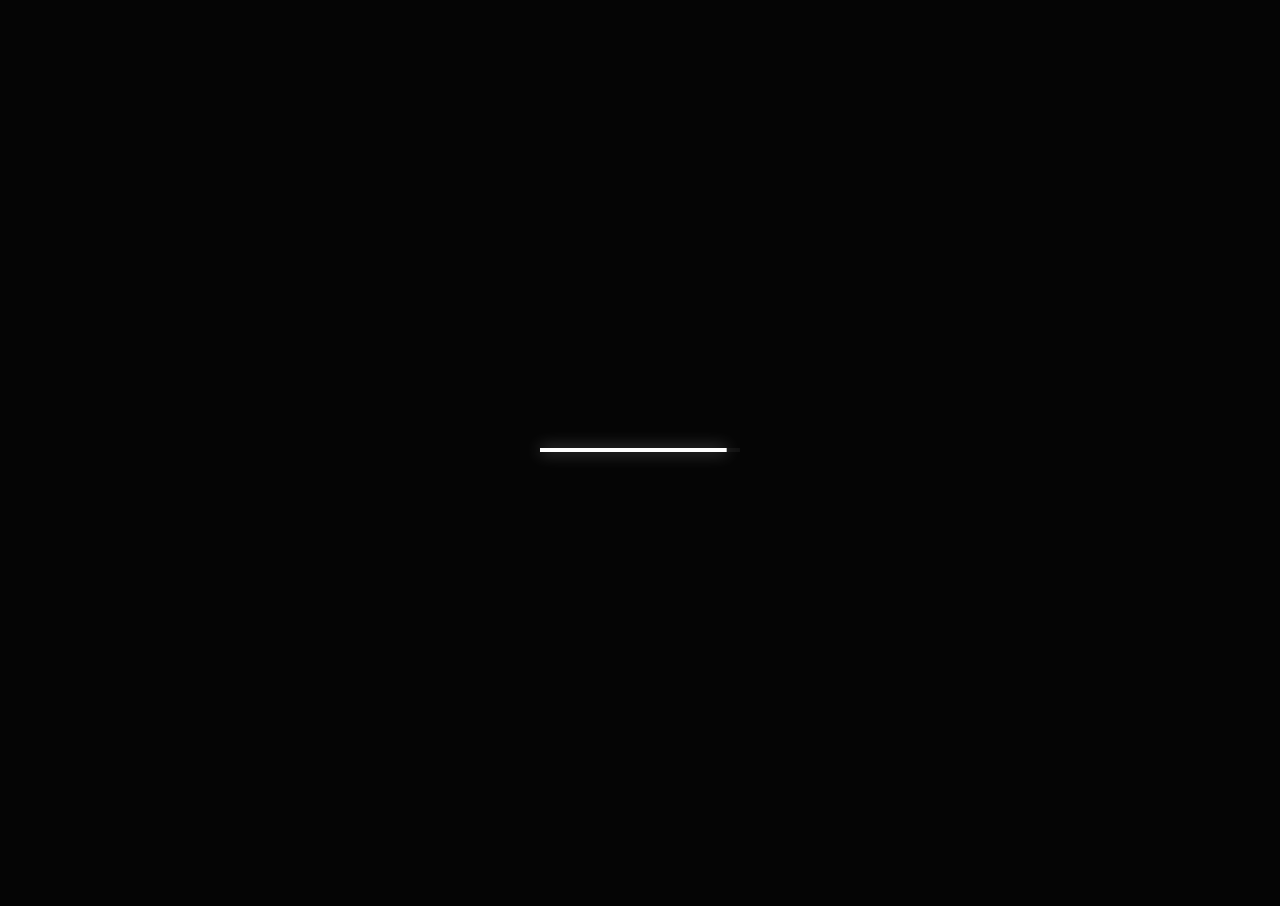
==== commit dcf61f85: "update" ====
--- a/index.html
+++ b/index.html
@@ -1,453 +1,295 @@
 <!DOCTYPE html>
 <html class="no-js wf-loading is-en" lang="en">
-  <head>
-    <meta charset="utf-8" />
-    <meta http-equiv="X-UA-Compatible" content="IE=edge,chrome=1" />
-    <meta name="theme-color" content="#0c0720" />
-    <meta name="msapplication-TileColor" content="#da532c" />
-    <meta name="theme-color" content="#ffffff" />
-    <link rel=icon href=/favicon.ico>
-    <title>支松岗</title>
-    <meta
-      name="description"
-      content="blog is a real-time, development focussed, creative studio."
-    />
-    <meta
-      name="viewport"
-      content="width=device-width,minimum-scale=1,initial-scale=1,user-scalable=no"
-    />
-    <script>
-      // 判断手机端或PC端
-      var ua = (
-        navigator.userAgent ||
-        navigator.vendor ||
-        window.opera
-      ).toLowerCase();
-      document.documentElement.className += /(iPad|iPhone|Android)/i.test(ua)
-        ? " is-mobile"
-        : " is-desktop";
-      document.documentElement.className =
-        document.documentElement.className.replace("no-js", "js");
-      var supportedLangs = ["en", "cn"];
-      var lang = "en";
-    </script>
-    <link rel="stylesheet" href="./assets/css/index.css" />
-  </head>
-  <body>
-    <canvas id="canvas"></canvas>
-    <div id="app">
-      <div id="main" data-scroll-tooltip="Scroll to begin">
-        <div id="main-scroll">
-          <div id="page-container">
-            <main
-              id="about"
-              class="page is-about"
-              data-id="about"
-              data-page-id="about"
-              data-url="about"
-              data-title="支松岗个人官网"
-            >
-              <section id="about-hero" class="hero is-full">
-                <div id="about-hero-context" class="hero-context flex-vertical">
-                  <div class="hero-inner">
-                    <h1 id="about-hero-title" class="hero-title flex-vertical">
-                      Hello, I am 支松岗
-                    </h1>
-                    <h4 id="about-hero-desc" class="hero-desc flex-vertical">
-                      认真做好每一个细节，用心写好每一段代码
-                    </h4>
-                  </div>
-                </div>
-              </section>
-
-              <section id="about-blog" class="is-full margin-bottom-full">
-                <div id="about-blog-context" class="sec-context flex-vertical">
-                  <div class="sec-context-inner is-right darker-bg">
-                    <h3
-                      id="about-blog-title"
-                      class="about-sec-title font-header"
-                    ></h3>
-                    <h4
-                      id="about-blog-subtitle"
-                      class="about-sec-subtitle font-header"
-                    >
-                      个人信息
-                    </h4>
-                    <div id="about-blog-desc" class="about-sec-desc">
-                      我是<b>支松岗</b>，是一名非常热爱学习的<b>「菜鸡前端开发工程师」</b>。有着很平凡的工作经历，对自己的人生方向不怎么坚定，因为自己的一失足而踏足前端，是一件让我毕生难忘的事情。
-                      <br />
-                      <br />
-                      <b>「划水」</b>是目前唯一每天都能坚持完成的事情。
-                    </div>
-                  </div>
-                </div>
-              </section>
-
-              <section id="about-services" class="is-full">
-                <div
-                  id="about-services-context"
-                  class="sec-context flex-vertical"
-                >
-                  <div class="sec-context-inner is-right darker-bg">
-                    <h3
-                      id="about-services-title"
-                      class="about-sec-subtitle font-header"
-                    >
-                      自我评价
-                    </h3>
-                    <h4 id="about-services-subtitle" class="about-sec-title">
-                      学习让我快乐
-                    </h4>
-                    <div id="about-services-items">
-                      <div class="about-services-item">
-                        <div class="about-services-item-title font-bold">
-                          发现
-                        </div>
-                        <ul class="about-services-subitems nav">
-                          <li class="about-services-subitem">个人能力</li>
-                          <li class="about-services-subitem">团队精神</li>
-                          <li class="about-services-subitem">目标管理</li>
-                        </ul>
+
+<head>
+  <meta charset="utf-8" />
+  <meta http-equiv="X-UA-Compatible" content="IE=edge,chrome=1" />
+  <meta name="theme-color" content="#0c0720" />
+  <meta name="msapplication-TileColor" content="#da532c" />
+  <meta name="theme-color" content="#ffffff" />
+  <link rel=icon href=/favicon.ico>
+  <title>支松岗</title>
+  <meta name="description" content="blog is a real-time, development focussed, creative studio." />
+  <meta name="viewport" content="width=device-width,minimum-scale=1,initial-scale=1,user-scalable=no" />
+  <script>
+    // 判断手机端或PC端
+    var ua = (
+      navigator.userAgent ||
+      navigator.vendor ||
+      window.opera
+    ).toLowerCase();
+    document.documentElement.className += /(iPad|iPhone|Android)/i.test(ua)
+      ? " is-mobile"
+      : " is-desktop";
+    document.documentElement.className =
+      document.documentElement.className.replace("no-js", "js");
+    var supportedLangs = ["en", "cn"];
+    var lang = "en";
+  </script>
+  <link rel="stylesheet" href="./assets/css/index.css" />
+</head>
+
+<body>
+  <canvas id="canvas"></canvas>
+  <div id="app">
+    <div id="main" data-scroll-tooltip="Scroll to begin">
+      <div id="main-scroll">
+        <div id="page-container">
+          <main id="about" class="page is-about" data-id="about" data-page-id="about" data-url="about"
+            data-title="支松岗的个人网站">
+            <section id="about-hero" class="hero is-full">
+              <div id="about-hero-context" class="hero-context flex-vertical">
+                <div class="hero-inner">
+                  <h1 id="about-hero-title" class="hero-title flex-vertical">
+                    Hello, I am 支松岗
+                  </h1>
+                  <h4 id="about-hero-desc" class="hero-desc flex-vertical">
+                    认真做好每一个细节，用心写好每一段代码
+                  </h4>
+                </div>
+              </div>
+            </section>
+
+            <section id="about-blog" class="is-full margin-bottom-full">
+              <div id="about-blog-context" class="sec-context flex-vertical">
+                <div class="sec-context-inner is-right darker-bg">
+                  <h3 id="about-blog-title" class="about-sec-title font-header"></h3>
+                  <h4 id="about-blog-subtitle" class="about-sec-subtitle font-header">
+                    个人信息
+                  </h4>
+                  <div id="about-blog-desc" class="about-sec-desc">
+                    我是<b>支松岗</b>，毕业于山东大学, 一个平平无奇的<b>「前端开发工程师」</b>。
+                    <br />
+                    <br />
+                  </div>
+                </div>
+              </div>
+            </section>
+
+            <section id="about-services" class="is-full">
+              <div id="about-services-context" class="sec-context flex-vertical">
+                <div class="sec-context-inner is-right darker-bg">
+                  <h3 id="about-services-title" class="about-sec-subtitle font-header">
+                    自我评价:
+                  </h3>
+                  <h4 id="about-services-subtitle" class="about-sec-title">
+                    暂无
+                  </h4>
+                  <div id="about-services-items">
+                    <div class="about-services-item">
+                      <div class="about-services-item-title font-bold">
+                        发现
                       </div>
-                      <div class="about-services-item">
-                        <div class="about-services-item-title font-bold">
-                          标签
-                        </div>
-                        <ul class="about-services-subitems nav">
-                          <li class="about-services-subitem">执行力</li>
-                          <li class="about-services-subitem">责任心</li>
-                          <li class="about-services-subitem">自驱动</li>
-                        </ul>
+                      <ul class="about-services-subitems nav">
+                        <li class="about-services-subitem">个人能力</li>
+                        <li class="about-services-subitem">团队精神</li>
+                        <li class="about-services-subitem">目标管理</li>
+                      </ul>
+                    </div>
+                    <div class="about-services-item">
+                      <div class="about-services-item-title font-bold">
+                        标签
                       </div>
-                      <div class="about-services-item">
-                        <div class="about-services-item-title font-bold">
-                          爱好
-                        </div>
-                        <ul class="about-services-subitems nav">
-                          <li class="about-services-subitem">学习</li>
-                          <li class="about-services-subitem">阅读</li>
-                          <li class="about-services-subitem">写作</li>
-                        </ul>
+                      <ul class="about-services-subitems nav">
+                        <li class="about-services-subitem">执行力</li>
+                        <li class="about-services-subitem">责任心</li>
+                        <li class="about-services-subitem">自驱动</li>
+                      </ul>
+                    </div>
+                    <div class="about-services-item">
+                      <div class="about-services-item-title font-bold">
+                        爱好
                       </div>
-                    </div>
-                  </div>
-                </div>
-              </section>
-
-              <div class="is-full"></div>
-            </main>
-          </div>
-
-          <div id="featured">
-            <div id="featured-context" class="sec-context">
-              <div class="sec-context-inner">
-                <h3 id="featured-title" class="sec-title font-header">
-                  精选文章
-                </h3>
-                <div id="featured-desc" class="sec-desc font-bold">
-                  「懒人码农」公众号作者，实战开发者，支持文章投稿及相互开白名单。一切技术问题，都要服从产品交付和市场反馈。
-                </div>
-              </div>
-              <div id="featured-items-container">
-                <div class="featured-item" data-id="img-1">
-                  <a
-                    class="featured-item-link"
-                    href="https://juejin.im/post/5ef0a38af265da0291786b6e"
-                  >
-                    <div class="featured-item-image">
-                      <div class="featured-item-image-inner"></div>
-                    </div>
-                    <div
-                      class="featured-item-context is-white-content"
-                      data-base-color="#00f"
-                    >
-                      <div
-                        class="
+                      <ul class="about-services-subitems nav">
+                        <li class="about-services-subitem">学习</li>
+                        <li class="about-services-subitem">阅读</li>
+                        <li class="about-services-subitem">写作</li>
+                      </ul>
+                    </div>
+                  </div>
+                </div>
+              </div>
+            </section>
+
+            <div class="is-full"></div>
+          </main>
+        </div>
+
+        <div id="featured">
+          <div id="featured-context" class="sec-context">
+            <div class="sec-context-inner">
+              <h3 id="featured-title" class="sec-title font-header">
+                精选文章
+              </h3>
+              <div id="featured-desc" class="sec-desc font-bold">
+                「撒大声地
+              </div>
+            </div>
+            <div id="featured-items-container">
+              <div class="featured-item" data-id="img-1">
+                <a class="featured-item-link" href="https://juejin.cn/post/7044096450992537636">
+                  <div class="featured-item-image">
+                    <div class="featured-item-image-inner"></div>
+                  </div>
+                  <div class="featured-item-context is-white-content" data-base-color="#00f">
+                    <div class="
                           featured-item-desc
                           font-header-bold
                           split-line-mask-effect
-                        "
-                      >
-                        NodeJS全栈开发一个功能完善的Express项目（附完整源码）
-                      </div>
-                      <div class="featured-item-client split-line-mask-effect">
-                        NodeJS全栈入门
-                      </div>
-                      <svg xmlns="http://www.w3.org/2000/svg" viewbox="0 0 8 8">
-                        <polygon
-                          points="6.767 0.603 6.767 5.897 0.871 0 0 0.872 5.894 6.767 0.605 6.767 0.605 8 8 8 8 0.603 6.767 0.603"
-                        />
-                      </svg>
-                    </div>
-                  </a>
-                </div>
-
-                <div class="featured-item" data-id="img-2">
-                  <a
-                    class="featured-item-link"
-                    href="https://juejin.im/post/5efca542f265da22c058d8ed"
-                  >
-                    <div class="featured-item-image">
-                      <div class="featured-item-image-inner"></div>
-                    </div>
-                    <div
-                      class="featured-item-context is-white-content"
-                      data-base-color="#00f"
-                    >
-                      <div
-                        class="
+                        ">
+                      微信小程序使用threejs
+                    </div>
+
+                    <svg xmlns="http://www.w3.org/2000/svg" viewbox="0 0 8 8">
+                      <polygon
+                        points="6.767 0.603 6.767 5.897 0.871 0 0 0.872 5.894 6.767 0.605 6.767 0.605 8 8 8 8 0.603 6.767 0.603" />
+                    </svg>
+                  </div>
+                </a>
+              </div>
+
+              <div class="featured-item" data-id="img-2">
+                <a class="featured-item-link" href="https://juejin.im/post/5efca542f265da22c058d8ed">
+                  <div class="featured-item-image">
+                    <div class="featured-item-image-inner"></div>
+                  </div>
+                  <div class="featured-item-context is-white-content" data-base-color="#00f">
+                    <div class="
                           featured-item-desc
                           font-header-bold
                           split-line-mask-effect
-                        "
-                      >
-                        Vue+Echarts构建大数据可视化酷炫展示公司品牌实战项目分享（附源码）
-                      </div>
-                      <div class="featured-item-client split-line-mask-effect">
-                        大数据可视化平台
-                      </div>
-                      <svg xmlns="http://www.w3.org/2000/svg" viewbox="0 0 8 8">
-                        <polygon
-                          points="6.767 0.603 6.767 5.897 0.871 0 0 0.872 5.894 6.767 0.605 6.767 0.605 8 8 8 8 0.603 6.767 0.603"
-                        />
-                      </svg>
-                    </div>
-                  </a>
-                </div>
-
-                <div class="featured-item" data-id="img-3">
-                  <a
-                    class="featured-item-link"
-                    href="https://juejin.im/post/5f01b5325188252e6e15095c"
-                  >
-                    <div class="featured-item-image">
-                      <div class="featured-item-image-inner"></div>
-                    </div>
-                    <div
-                      class="featured-item-context is-white-content"
-                      data-base-color="#00f"
-                    >
-                      <div
-                        class="
-                          featured-item-desc
-                          font-header-bold
-                          split-line-mask-effect
-                        "
-                      >
-                        开发一款微信小程序的个性简历，能打开大厂之门并获得门票？（附源码）
-                      </div>
-                      <div class="featured-item-client split-line-mask-effect">
-                        微信小程序
-                      </div>
-                      <svg xmlns="http://www.w3.org/2000/svg" viewbox="0 0 8 8">
-                        <polygon
-                          points="6.767 0.603 6.767 5.897 0.871 0 0 0.872 5.894 6.767 0.605 6.767 0.605 8 8 8 8 0.603 6.767 0.603"
-                        />
-                      </svg>
-                    </div>
-                  </a>
-                </div>
-
-                <div class="featured-item" data-id="img-4">
-                  <a
-                    class="featured-item-link"
-                    href="https://juejin.im/post/5ef8a8ed6fb9a07e944ed6d6"
-                  >
-                    <div class="featured-item-image">
-                      <div class="featured-item-image-inner"></div>
-                    </div>
-                    <div
-                      class="featured-item-context is-white-content"
-                      data-base-color="#00f"
-                    >
-                      <div
-                        class="
-                          featured-item-desc
-                          font-header-bold
-                          split-line-mask-effect
-                        "
-                      >
-                        2020值得收藏与学习280多款H5小游戏，从入门到彻底了解它（附源码）
-                      </div>
-                      <div class="featured-item-client split-line-mask-effect">
-                        H5小游戏
-                      </div>
-                      <svg xmlns="http://www.w3.org/2000/svg" viewbox="0 0 8 8">
-                        <polygon
-                          points="6.767 0.603 6.767 5.897 0.871 0 0 0.872 5.894 6.767 0.605 6.767 0.605 8 8 8 8 0.603 6.767 0.603"
-                        />
-                      </svg>
-                    </div>
-                  </a>
-                </div>
-
-                <div class="featured-item" data-id="img-5">
-                  <a
-                    class="featured-item-link"
-                    href="https://juejin.im/post/5f05c351f265da22fe241ade"
-                  >
-                    <div class="featured-item-image">
-                      <div class="featured-item-image-inner"></div>
-                    </div>
-                    <div
-                      class="featured-item-context is-white-content"
-                      data-base-color="#00f"
-                    >
-                      <div
-                        class="
-                          featured-item-desc
-                          font-header-bold
-                          split-line-mask-effect
-                        "
-                      >
-                        Vue+Express+Webpack自建脚手架完善单页面应用，档次瞬间提高（附完整源码
-                      </div>
-                      <div class="featured-item-client split-line-mask-effect">
-                        NodeJS全栈进阶
-                      </div>
-                      <svg xmlns="http://www.w3.org/2000/svg" viewbox="0 0 8 8">
-                        <polygon
-                          points="6.767 0.603 6.767 5.897 0.871 0 0 0.872 5.894 6.767 0.605 6.767 0.605 8 8 8 8 0.603 6.767 0.603"
-                        />
-                      </svg>
-                    </div>
-                  </a>
-                </div>
-              </div>
+                        ">
+                      如何实现一个让面试官惊艳的深克隆
+                    </div>
+
+                    <svg xmlns="http://www.w3.org/2000/svg" viewbox="0 0 8 8">
+                      <polygon
+                        points="6.767 0.603 6.767 5.897 0.871 0 0 0.872 5.894 6.767 0.605 6.767 0.605 8 8 8 8 0.603 6.767 0.603" />
+                    </svg>
+                  </div>
+                </a>
+              </div>
+
+
+
+
+
+
             </div>
           </div>
-
-          <div id="contact">
-            <div id="contact-main">
-              <div id="contact-context" class="sec-context flex-vertical">
-                <div class="sec-context-inner darker-bg is-left">
-                  <h4 id="contact-title">联系我😃</h4>
-                  <div id="contact-desc">听说你在找我哦，👉明智的选择👍</div>
-                  <div id="contact-columns">
-                    <div class="contact-column">
-                      <div class="contact-column-title font-bold">联络</div>
-                      <ul class="nav">
-                        <li class="contact-column-item">手机：123456789</li>
-                        <li class="contact-column-item">
-                          邮箱：123456789@qq.com
-                        </li>
-                        <li class="contact-column-item">
-                          Q<span style="padding-left: 8px"></span>Q：123456789
-                        </li>
-                        <li class="contact-column-item">微信：123456789</li>
-                      </ul>
-                    </div>
-                    <div class="contact-column">
-                      <div class="contact-column-title font-bold">社交</div>
-                      <ul class="nav">
-                        <li class="contact-column-item">
-                          <a href="#" target="_blank" rel="noreferrer"
-                            >Github</a
-                          >
-                        </li>
-                        <li class="contact-column-item">
-                          <a href="#" target="_blank" rel="noreferrer"
-                            >公众号</a
-                          >
-                        </li>
-                        <li class="contact-column-item">
-                          <a href="#" target="_blank" rel="noreferrer">掘金</a>
-                        </li>
-                        <li class="contact-column-item">
-                          <a href="#" target="_blank" rel="noreferrer">CSDN</a>
-                        </li>
-                      </ul>
-                    </div>
-                  </div>
-                  <div class="clear-fix"></div>
-                </div>
+        </div>
+
+        <div id="contact">
+          <div id="contact-main">
+            <div id="contact-context" class="sec-context flex-vertical">
+              <div class="sec-context-inner darker-bg is-left">
+                <div id="contact-columns">
+                  <div class="contact-column">
+                    <div class="contact-column-title font-bold">联络</div>
+                    <ul class="nav">
+                      <li class="contact-column-item">手机：123456789</li>
+                      <li class="contact-column-item">
+                        邮箱：123456789@qq.com
+                      </li>
+                      <li class="contact-column-item">
+                        Q<span style="padding-left: 8px"></span>Q：123456789
+                      </li>
+                      <li class="contact-column-item">微信：123456789</li>
+                    </ul>
+                  </div>
+                  <div class="contact-column">
+                    <div class="contact-column-title font-bold">社交</div>
+                    <ul class="nav">
+                      <li class="contact-column-item">
+                        <a href="https://github.com/1109955705" target="_blank" rel="noreferrer">Github</a>
+                      </li>
+                      <li class="contact-column-item">
+                        <a href="https://juejin.cn/user/1055142161170120" target="_blank" rel="noreferrer">掘金</a>
+                      </li>
+                    </ul>
+                  </div>
+                </div>
+                <div class="clear-fix"></div>
               </div>
             </div>
-
-            <footer id="contact-footer">
-              <a
-                id="contact-footer-copyright"
-                class="font-subheader"
-                href="https://beian.miit.gov.cn/"
-                >备案号: 粤ICP备2021099683号</a
-              >
-            </footer>
           </div>
+
+          <footer id="contact-footer">
+            <a id="contact-footer-copyright" class="font-subheader" href="https://beian.miit.gov.cn/">备案号:
+              粤ICP备2021099683号</a>
+          </footer>
         </div>
       </div>
-
-      <div id="main-scrollbar">
-        <div id="main-scrollbar-indicator"></div>
-      </div>
-
-      <div id="menu">
-        <canvas id="menu-canvas"></canvas>
-        <div id="menu-content" class="flex-vertical">
-          <ul id="menu-menu" class="nav">
-            <li class="menu-menu-item is-about"><a href="/about">关于我</a></li>
-            <li class="menu-menu-item is-blog"><a href="/blog">技术博客</a></li>
-            <li class="menu-menu-item is-contact">
-              <a href="/contact">联系我</a>
-            </li>
-          </ul>
-          <div id="menu-lang-selector"></div>
-        </div>
-      </div>
-
-      <header id="header" class="font-subheader cache">
-        <div id="header-content">
-          <a aria-label="homepage" href="/about" id="header-logo">支松岗8888</a>
-          <ul id="header-menu" class="nav">
-            <li class="header-menu-item header-item is-contact">
-              <a aria-label="contact" href="/contact">
-                <div class="header-menu-item-mask">联系我</div>
-              </a>
-            </li>
-            <li class="header-menu-item header-item is-blog">
-              <a aria-label="blog" href="/blog">
-                <div class="header-menu-item-mask">技术博客</div>
-              </a>
-            </li>
-            <li class="header-menu-item header-item is-about">
-              <a aria-label="about" href="/about">
-                <div class="header-menu-item-mask">关于我</div>
-              </a>
-            </li>
-          </ul>
-        </div>
-        <div id="header-menu-btn"></div>
-      </header>
-
-      <div id="main-scroll-indicator">
-        <div id="main-scroll-indicator-text">滚动查看更多</div>
-        <div id="main-scroll-indicator-arrow-container">
-          <svg
-            xmlns="http://www.w3.org/2000/svg"
-            width="5"
-            height="40"
-            viewbox="0 0 5 40"
-          >
-            <title>智能矢量图箭头</title>
-            <path d="M0,40V0H1V35H5Z" />
-          </svg>
-        </div>
-      </div>
-    </div>
-
-    <a id="snd-btn" class="cache"></a>
-    <div id="preloader" class="cache" data-gesture="Click anywhere to begin">
-      <canvas id="preloader-canvas"></canvas>
-    </div>
-    <div id="not-support" class="cache">
-      We are sorry to inform you that your browser is not compatible with our
-      website.
-      <br />
-      <br />Please do consider upgrading your browser.
-    </div>
-    <div id="cursor-follow" class="font-bold"></div>
-
-    <script src="./assets/js/TweenLite.js"></script>
-    <script src="./assets/js/three.r112.js"></script>
-    <script src="./assets/js/index.js"></script>
-  </body>
-</html>
+    </div>
+
+    <div id="main-scrollbar">
+      <div id="main-scrollbar-indicator"></div>
+    </div>
+
+    <div id="menu">
+      <canvas id="menu-canvas"></canvas>
+      <div id="menu-content" class="flex-vertical">
+        <ul id="menu-menu" class="nav">
+          <li class="menu-menu-item is-about"><a href="/about">关于我</a></li>
+          <li class="menu-menu-item is-blog"><a href="/blog">技术博客</a></li>
+          <li class="menu-menu-item is-contact">
+            <a href="/contact">联系我</a>
+          </li>
+        </ul>
+        <div id="menu-lang-selector"></div>
+      </div>
+    </div>
+
+    <header id="header" class="font-subheader cache">
+      <div id="header-content">
+        <a aria-label="homepage" href="/about" id="header-logo">支松岗</a>
+        <ul id="header-menu" class="nav">
+          <li class="header-menu-item header-item is-contact">
+            <a aria-label="contact" href="/contact">
+              <div class="header-menu-item-mask">联系我</div>
+            </a>
+          </li>
+          <li class="header-menu-item header-item is-blog">
+            <a aria-label="blog" href="/blog">
+              <div class="header-menu-item-mask">技术博客</div>
+            </a>
+          </li>
+          <li class="header-menu-item header-item is-about">
+            <a aria-label="about" href="/about">
+              <div class="header-menu-item-mask">关于我</div>
+            </a>
+          </li>
+        </ul>
+      </div>
+      <div id="header-menu-btn"></div>
+    </header>
+
+    <div id="main-scroll-indicator">
+      <div id="main-scroll-indicator-text">滚动查看更多</div>
+      <div id="main-scroll-indicator-arrow-container">
+        <svg xmlns="http://www.w3.org/2000/svg" width="5" height="40" viewbox="0 0 5 40">
+          <title>智能矢量图箭头</title>
+          <path d="M0,40V0H1V35H5Z" />
+        </svg>
+      </div>
+    </div>
+  </div>
+
+  <a id="snd-btn" class="cache"></a>
+  <div id="preloader" class="cache" data-gesture="Click anywhere to begin">
+    <canvas id="preloader-canvas"></canvas>
+  </div>
+  <div id="not-support" class="cache">
+    We are sorry to inform you that your browser is not compatible with our
+    website.
+    <br />
+    <br />Please do consider upgrading your browser.
+  </div>
+  <div id="cursor-follow" class="font-bold"></div>
+
+  <script src="./assets/js/TweenLite.js"></script>
+  <script src="./assets/js/three.r112.js"></script>
+  <script src="./assets/js/index.js"></script>
+</body>
+
+</html>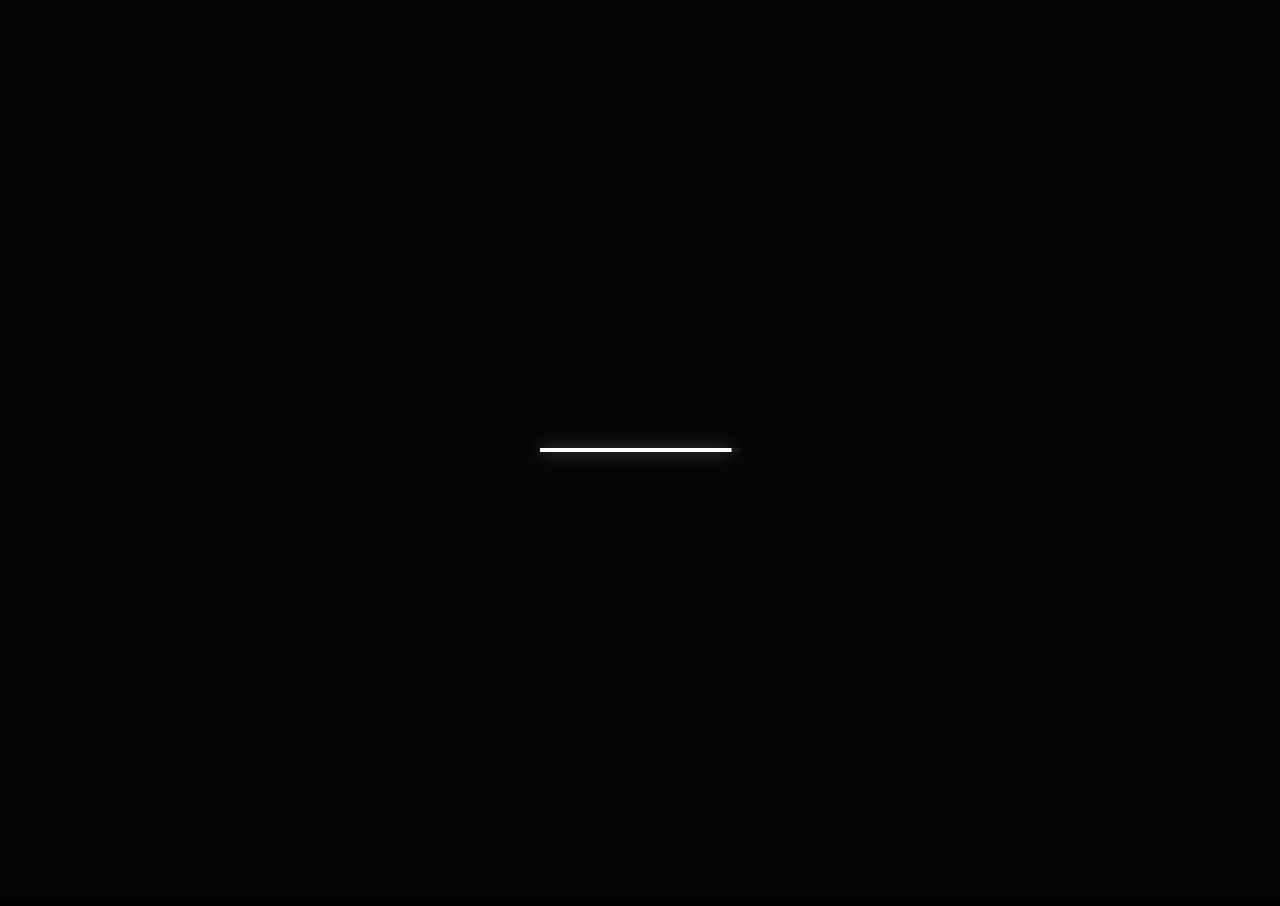
==== commit 4eace413: "test" ====
--- a/index.html
+++ b/index.html
@@ -187,7 +187,7 @@
                   <div class="contact-column">
                     <div class="contact-column-title font-bold">联络</div>
                     <ul class="nav">
-                      <li class="contact-column-item">手机：123456789</li>
+                      <li class="contact-column-item">手机：12345678</li>
                       <li class="contact-column-item">
                         邮箱：123456789@qq.com
                       </li>
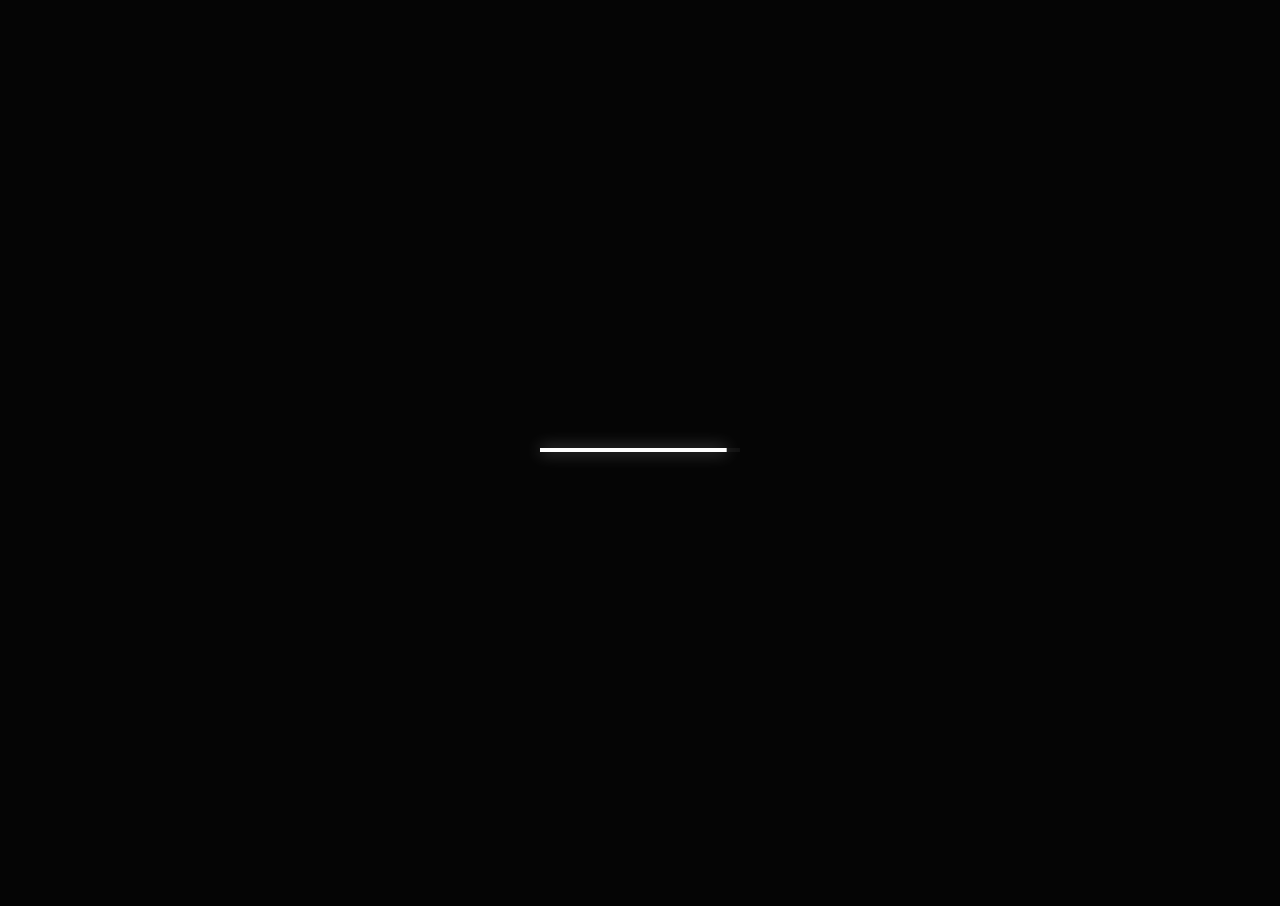
==== commit 6d88b2f2: "update" ====
--- a/index.html
+++ b/index.html
@@ -149,7 +149,7 @@
               </div>
 
               <div class="featured-item" data-id="img-2">
-                <a class="featured-item-link" href="https://juejin.im/post/5efca542f265da22c058d8ed">
+                <a class="featured-item-link" href="https://juejin.cn/post/7044792638511251464">
                   <div class="featured-item-image">
                     <div class="featured-item-image-inner"></div>
                   </div>
